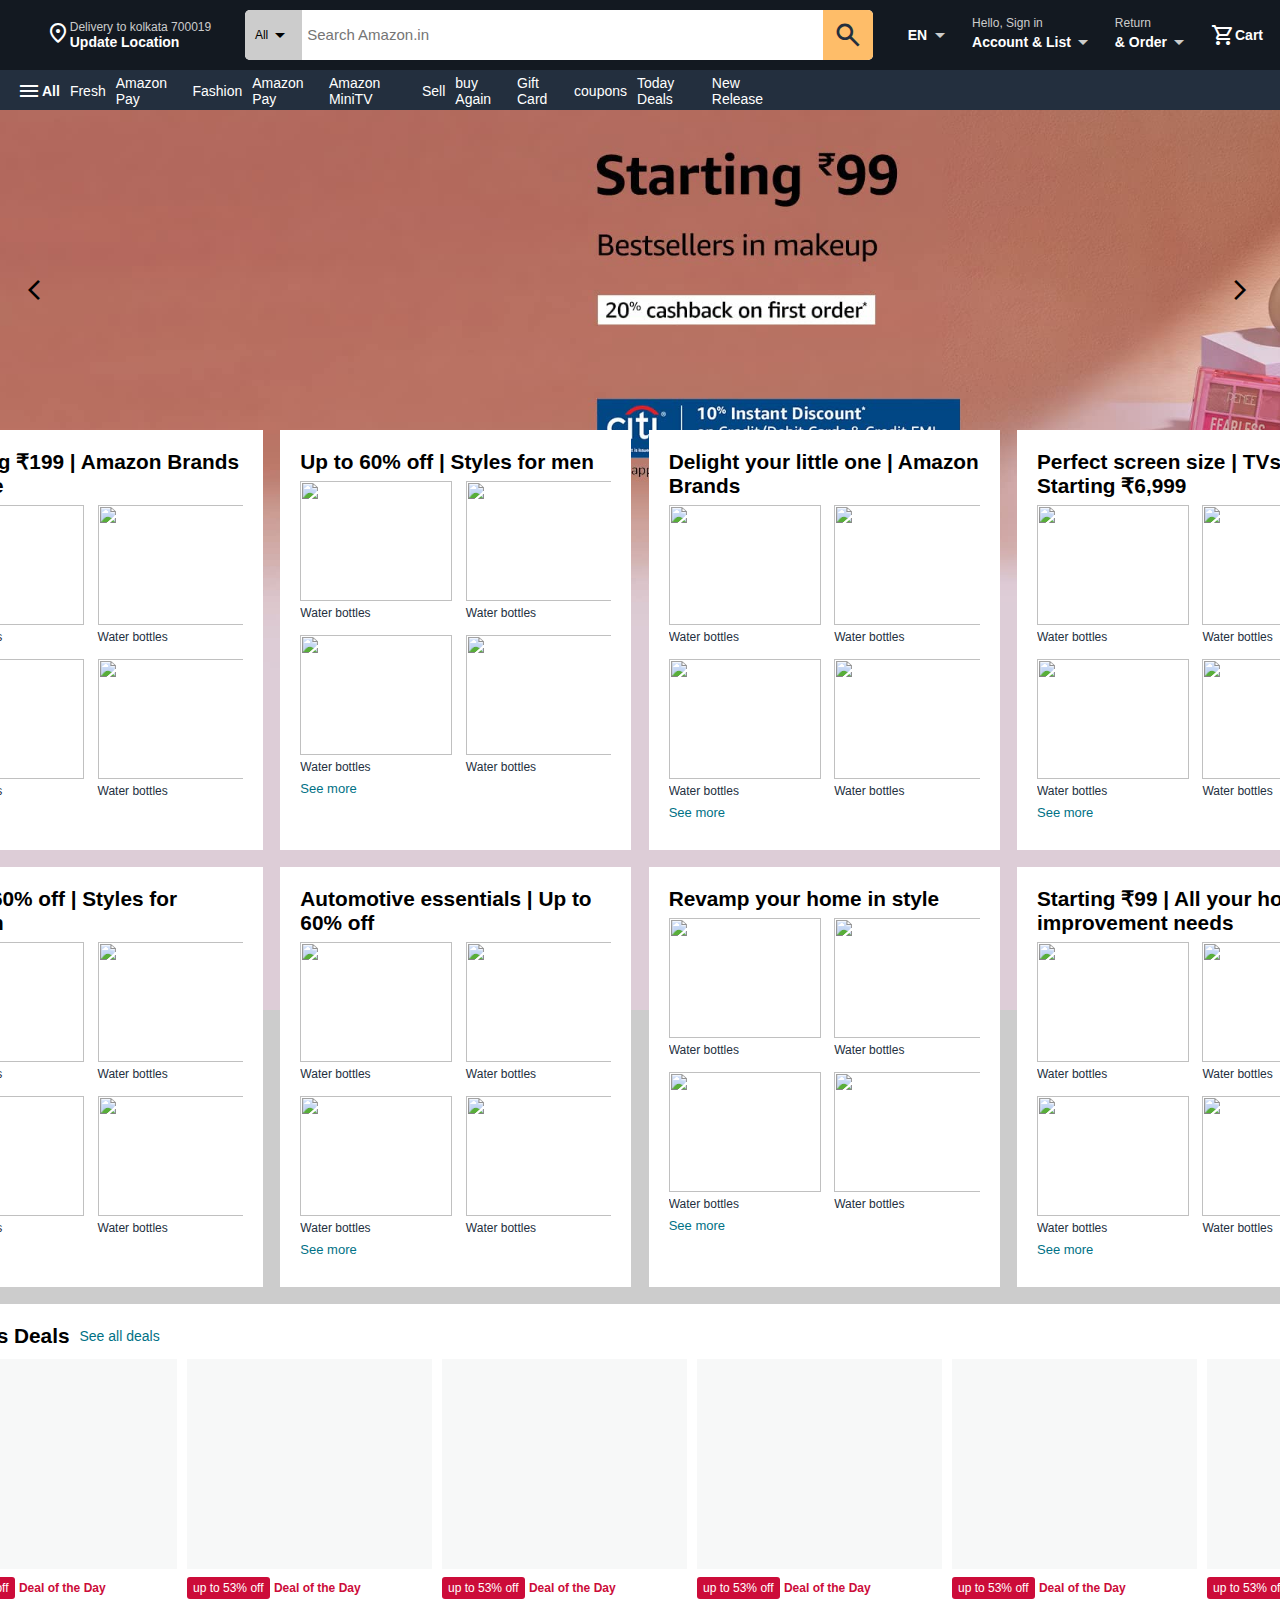
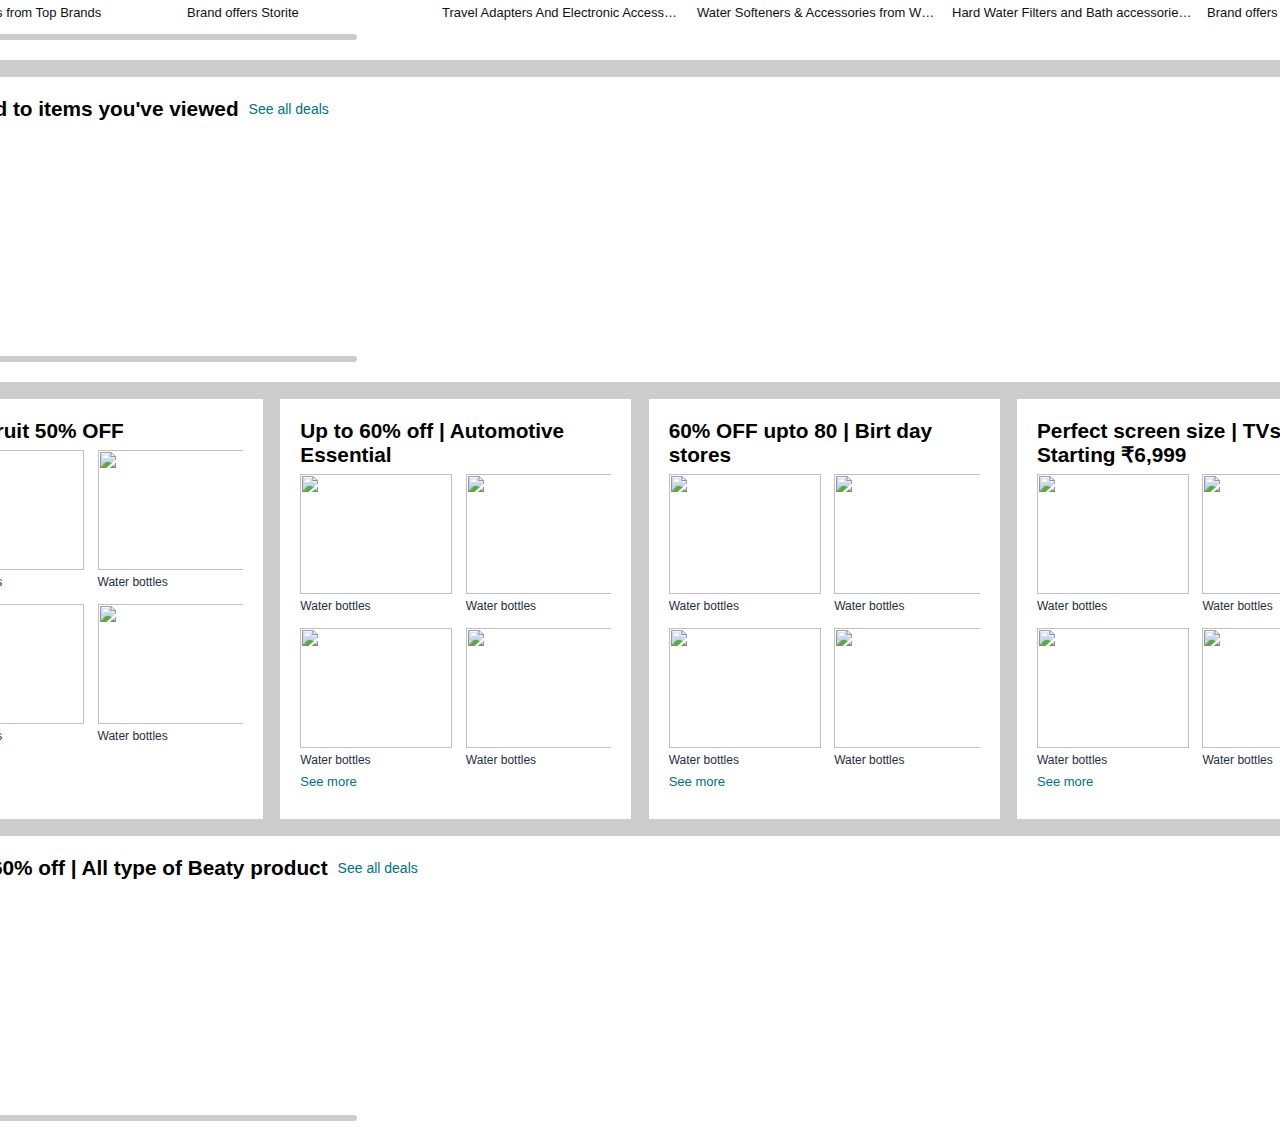
==== index.html @ 260ba20e "Added files via upload" ====
<!DOCTYPE html>
<html lang="en">
<head>
    <meta charset="UTF-8">
    <meta name="viewport" content="width=device-width, initial-scale=1.0">
    <title>Online Shopping site in India: Shop Online for Mobiles, 
        Books, Watches, Shoes and More - Amazon.in</title>
    <link rel="stylesheet" href="style.css">
    <link rel="stylesheet" href="https://fonts.googleapis.com/css2?family=Material+Symbols+Outlined:opsz,wght,FILL,GRAD@24,400,0,0" />

</head>
<body>
    <!-- Header Part of Amazon Website Clone -->
    <header>
        <nav class="nav-up">
            <div class="container flex nav-up-container">
                <div class="nav-logo flex con-box">
                    
                        <img src="Amazon Assests/amazon logo/amazon logo.png" alt="" style="height: 30px;">
                    
                </div>

                <div class="nav-location con-box flex">
                    <div class="icon">
                        <span class="material-symbols-outlined icon">
                            location_on
                        </span>
                    </div>
                    <div class="nav-text">
                        <p class="line1">Delivery to kolkata 700019</p>
                        <p class="line2">Update Location</p>
                    </div>
                </div>

                <div class="nav-fill search-box ">
                    <form action="" class="search-box nav-fill-form flex ">
                        <div class="nav-search-left flex search-box">
                            <p class="line1" style="color: black;">All</p>
                            <span class="material-symbols-outlined arrow-icon" style="color: black;">
                                arrow_drop_down
                            </span>
                        </div>
                        <div class="nav-search-fill">
                            <input type="text" placeholder="Search Amazon.in">
                        </div>
                        <div class="nav-search-right search-box flex">
                            <span class="material-symbols-outlined icon searh-icon">
                                search
                            </span>
                        </div>
                    </form>
                </div>

                <div class="nav-right search-box flex gap-box">
                    <div class="lan-box gap flex con-box">
                        <img src="Amazon Assests/amazon logo/india flag.png" alt="" style="height: 24px;">
                        <a href="#" class="line2">EN</a>
                        <span class="material-symbols-outlined arrow-icon">
                            arrow_drop_down
                        </span>
                    </div>

                    <div class="account-box  con-box">
                        <p class="line1">Hello, Sign in</p>

                        <div class="flex">
                            <p class="line2">Account & List</p>
                        <span class="material-symbols-outlined arrow-icon">
                            arrow_drop_down
                        </span>
                        </div>
                        
                    </div>

                    <div class="return-order-box con-box">
                        <p class="line1">Return</p>
                        <div class="flex">
                            <p class="line2">& Order</p>
                        <span class="material-symbols-outlined arrow-icon">
                            arrow_drop_down
                        </span>
                        </div>
                    </div>

                    <div class="cart-box flex con-box">
                        <span class="material-symbols-outlined icon icon-size">
                            shopping_cart
                        </span>
                        <p class="line2">Cart</p>
                    </div>
                </div>

            </div>
        </nav>

        <nav class="nav-below" id="nav-below">
            <div class="container flex nav-below-container">
                <div class="con-box flex gap">
                    <span class="material-symbols-outlined icon">
                        menu
                    </span>
                    <p class="line2">All</p>
                </div>

                <div class="nav-below-fill flex">
                    <p class="line3 con-box">Fresh</p>
                    <p class="line3 con-box">Amazon Pay</p>
                    <p class="line3 con-box">Fashion</p>
                    <p class="line3 con-box">Amazon Pay</p>
                    <p class="line3 con-box">Amazon MiniTV</p>
                    <p class="line3 con-box">Sell</p>
                    <p class="line3 con-box">buy Again</p>
                    <p class="line3 con-box">Gift Card</p>
                    <p class="line3 con-box">coupons</p>
                    <p class="line3 con-box">Today Deals</p>
                    <p class="line3 con-box">New Release</p>
                </div>

                <div class="nav-below-right flex">
                    <img src="Amazon Assests/amazon logo/NewLaunches_400x39._CB593645585_.jpg" alt="">
                </div>
            </div>

        </nav>
    </header>

    <!-- main content -->
    <main>
        <div class="flexs flex">
            <div class="hero-container container">
                <div class="above-container flex">
                    <div class="arrow-box flex">
                        <span class="material-symbols-outlined">
                            arrow_back_ios
                        </span>
                    </div>
                    <div class="arrow-box flex">
                        <span class="material-symbols-outlined">
                            arrow_forward_ios
                        </span>
                    </div>
                </div>
            </div>
    
            <!-- some product container one -->
            <div class="product-container flex container">


                <!-- grid section one -->
                <div class="grid-section flex">
                    <div class="product-box-container box">
                        <h3 class="box-title">
                            Starting ₹199 | Amazon Brands & more
                        </h3>
                        <div class="productList flex">
                            <div class="product-con">
                                <a href="#">
                                    <div class="product pBox" >
                                        <img class="pBox" src="Amazon Assests/Amazon Brands & More/img1.jpg" alt="">
                                    </div>
                                </a>
                               
                                <p class="product-title">Water bottles</p>
                            </div>
                            <div class="product-con">
                                <div class="product pBox">
                                    <img class="pBox" src="Amazon Assests/Amazon Brands & More/img2.jpg" alt="">
                                </div>
                                <p class="product-title">Water bottles</p>
                            </div>
                            <div class="product-con">
                                <div class="product pBox">
                                    <img class="pBox" src="Amazon Assests/Amazon Brands & More/img3.jpg" alt="">
                                </div>
                                <p class="product-title">Water bottles</p>
                            </div>
                            <div class="product-con">
                                <div class="product pBox">
                                    <img class="pBox" src="Amazon Assests/Amazon Brands & More/img4.jpg" alt="">
                                </div>
                                <p class="product-title">Water bottles</p>
                            </div>
                        </div>
                        <div class="link">
                            <a class="link">See more</a>
                        </div>
                        
                    </div>
    
                    <div class="product-box-container box">
                        <h3 class="box-title">
                            Up to 60% off | Styles for men
                        </h3>
                        <div class="productList flex">
                            <div class="product-con">
                                <div class="product pBox">
                                    <img class="pBox" src="Amazon Assests/style for men/img1.jpg" alt="">
                                </div>
                                <p class="product-title">Water bottles</p>
                            </div>
                            <div class="product-con">
                                <div class="product pBox">
                                    <img class="pBox" src="Amazon Assests/style for men/img2.jpg" alt="">
                                </div>
                                <p class="product-title">Water bottles</p>
                            </div>
                            <div class="product-con">
                                <div class="product pBox">
                                    <img class="pBox" src="Amazon Assests/style for men/img3.jpg" alt="">
                                </div>
                                <p class="product-title">Water bottles</p>
                            </div>
                            <div class="product-con">
                                <div class="product pBox">
                                    <img class="pBox" src="Amazon Assests/style for men/img4.jpg" alt="">
                                </div>
                                <p class="product-title">Water bottles</p>
                            </div>
                        </div>
                        <div class="link">
                            <a class="link">See more</a>
                        </div>
                        
                    </div>
    
                    <div class="product-box-container box">
                        <h3 class="box-title">
                            Delight your little one | Amazon Brands 
                        </h3>
                        <div class="productList flex">
                            <div class="product-con">
                                <div class="product pBox">
                                    <img class="pBox" src="Amazon Assests/baby essentials/PC_QC_186x116_5_CPB01._SY116_CB570992602_.jpg" alt="">
                                </div>
                                <p class="product-title">Water bottles</p>
                            </div>
                            <div class="product-con">
                                <div class="product pBox">
                                    <img class="pBox" src="Amazon Assests/baby essentials/QC_186x116_1._SY116_CB595777477_.jpg" alt="">
                                </div>
                                <p class="product-title">Water bottles</p>
                            </div>
                            <div class="product-con">
                                <div class="product pBox">
                                    <img class="pBox" src="Amazon Assests/baby essentials/QC_PC_186x116_6._SY116_CB585042283_.jpg" alt="">
                                </div>
                                <p class="product-title">Water bottles</p>
                            </div>
                            <div class="product-con">
                                <div class="product pBox">
                                    <img class="pBox" src="Amazon Assests/baby essentials/QC_PC_186x116_7._SY116_CB585040546_.jpg" alt="">
                                </div>
                                <p class="product-title">Water bottles</p>
                            </div>
                        </div>
                        <div class="link">
                            <a class="link">See more</a>
                        </div>
                        
                    </div>
    
                    <div class="product-box-container box">
                        <h3 class="box-title">
                            Perfect screen size | TVs Starting ₹6,999
                        </h3>
                        <div class="productList flex">
                            <div class="product-con">
                                <div class="product pBox">
                                    <img class="pBox" src="Amazon Assests/tv with screen size/img1.jpg" alt="">
                                </div>
                                <p class="product-title">Water bottles</p>
                            </div>
                            <div class="product-con">
                                <div class="product pBox">
                                    <img class="pBox" src="Amazon Assests/tv with screen size/img2.jpg" alt="">
                                </div>
                                <p class="product-title">Water bottles</p>
                            </div>
                            <div class="product-con">
                                <div class="product pBox">
                                    <img class="pBox" src="Amazon Assests/tv with screen size/img3.jpg" alt="">
                                </div>
                                <p class="product-title">Water bottles</p>
                            </div>
                            <div class="product-con">
                                <div class="product pBox">
                                    <img class="pBox" src="Amazon Assests/tv with screen size/img4.jpg" alt="">
                                </div>
                                <p class="product-title">Water bottles</p>
                            </div>
                        </div>
                        <div class="link">
                            <a class="link">See more</a>
                        </div>
                        
                    </div>
    
                    <div class="product-box-container box">
                        <h3 class="box-title">
                            Up to 60% off | Styles for women
                        </h3>
                        <div class="productList flex">
                            <div class="product-con">
                                <div class="product pBox">
                                    <img class="pBox" src="Amazon Assests/style for women/WF1-186-116._SY116_CB636048992_.jpg" alt="">
                                </div>
                                <p class="product-title">Water bottles</p>
                            </div>
                            <div class="product-con">
                                <div class="product pBox">
                                    <img class="pBox" src="Amazon Assests/style for women/WF2-186-116._SY116_CB636048992_.jpg" alt="">
                                </div>
                                <p class="product-title">Water bottles</p>
                            </div>
                            <div class="product-con">
                                <div class="product pBox">
                                    <img class="pBox" src="Amazon Assests/style for women/WF3-186-116._SY116_CB636048992_.jpg" alt="">
                                </div>
                                <p class="product-title">Water bottles</p>
                            </div>
                            <div class="product-con">
                                <div class="product pBox">
                                    <img class="pBox" src="Amazon Assests/style for women/WF4-186-116._SY116_CB636048992_.jpg" alt="">
                                </div>
                                <p class="product-title">Water bottles</p>
                            </div>
                        </div>
                        <div class="link">
                            <a class="link">See more</a>
                        </div>
                        
                    </div>
    
                    <div class="product-box-container box">
                        <h3 class="box-title">
                            Automotive essentials | Up to 60% off
                        </h3>
                        <div class="productList flex">
                            <div class="product-con">
                                <div class="product pBox">
                                    <img class="pBox" src="Amazon Assests/automotive essential/Glasscare1X._SY116_CB410830553_.jpg" alt="">
                                </div>
                                <p class="product-title">Water bottles</p>
                            </div>
                            <div class="product-con">
                                <div class="product pBox">
                                    <img class="pBox" src="Amazon Assests/automotive essential/Rim_tyrecare1x._SY116_CB410830552_.jpg" alt="">
                                </div>
                                <p class="product-title">Water bottles</p>
                            </div>
                            <div class="product-con">
                                <div class="product pBox">
                                    <img class="pBox" src="Amazon Assests/automotive essential/Vaccum1x._SY116_CB410830552_.jpg" alt="">
                                </div>
                                <p class="product-title">Water bottles</p>
                            </div>
                            <div class="product-con">
                                <div class="product pBox">
                                    <img class="pBox" src="Amazon Assests/automotive essential/Vega_helmet_186x116._SY116_CB405090404_.jpg" alt="">
                                </div>
                                <p class="product-title">Water bottles</p>
                            </div>
                        </div>
                        <div class="link">
                            <a class="link">See more</a>
                        </div>
                        
                    </div>
    
    
                    <div class="product-box-container box">
                        <h3 class="box-title">
                            Revamp your home in style
                        </h3>
                        <div class="productList flex">
                            <div class="product-con">
                                <div class="product pBox">
                                    <img class="pBox" src="Amazon Assests/home in style/186x116_Home_decor_1._SY116_CB584596691_.jpg" alt="">
                                </div>
                                <p class="product-title">Water bottles</p>
                            </div>
                            <div class="product-con">
                                <div class="product pBox">
                                    <img class="pBox" src="Amazon Assests/home in style/186x116_Home_furnishings_2._SY116_CB584596691_.jpg" alt="">
                                </div>
                                <p class="product-title">Water bottles</p>
                            </div>
                            <div class="product-con">
                                <div class="product pBox">
                                    <img class="pBox" src="Amazon Assests/home in style/186x116_Home_lighting_2._SY116_CB584596691_.jpg" alt="">
                                </div>
                                <p class="product-title">Water bottles</p>
                            </div>
                            <div class="product-con">
                                <div class="product pBox">
                                    <img class="pBox" src="Amazon Assests/home in style/186x116_Home_storage_1._SY116_CB584596691_.jpg" alt="">
                                </div>
                                <p class="product-title">Water bottles</p>
                            </div>
                        </div>
                        <div class="link">
                            <a class="link">See more</a>
                        </div>
                        
                    </div>
    
                    <div class="product-box-container box">
                        <h3 class="box-title">
                            Starting ₹99 | All your home improvement needs
                        </h3>
                        <div class="productList flex">
                            <div class="product-con">
                                <div class="product pBox">
                                    <img class="pBox" src="Amazon Assests/home decore/51CB73g2k7L._AC_SY200_.jpg" alt="">
                                </div>
                                <p class="product-title">Water bottles</p>
                            </div>
                            <div class="product-con">
                                <div class="product pBox">
                                    <img class="pBox" src="Amazon Assests/home decore/91WGBeTL4rL._AC_SY200_.jpg" alt="">
                                </div>
                                <p class="product-title">Water bottles</p>
                            </div>
                            <div class="product-con">
                                <div class="product pBox">
                                    <img class="pBox" src="Amazon Assests/home decore/91lhbajY+EL._AC_SY200_.jpg" alt="">
                                </div>
                                <p class="product-title">Water bottles</p>
                            </div>
                            <div class="product-con">
                                <div class="product pBox">
                                    <img class="pBox" src="Amazon Assests/home decore/91A3VQxszFL._AC_SY200_.jpg" alt="">
                                </div>
                                <p class="product-title">Water bottles</p>
                            </div>
                        </div>
                        <div class="link">
                            <a class="link">See more</a>
                        </div>
                        
                    </div>
                </div>
    
                <!-- row special section one-->
                <div class="row-special-section">
                    <div class="row-container " id="row-container">
                        <div class="rc-above flex">
                            <h3>Today's Deals</h3>
                            <div class="link flex">
                                <a class="link link-deals">See all deals</a>
                            </div>
                        </div>
                        <div class="rc-middle">
                         <div class="row-product-container flex">
                            <div class="arrow-btn ab-left flex">
                                <span class="material-symbols-outlined">
                                    arrow_back_ios
                                    </span>  
                            </div>
                            <div class="arrow-btn ab-right flex">
                                <span class="material-symbols-outlined">
                                    arrow_forward_ios
                                    </span>
                            </div>

                            <div class="a-list-item">
                                <a href="" class="a-link-normal">
                                    <div class="r-product-container flex">
                                        <img src="Amazon Assests/today deals/image1.jpg" alt="" class="rImg">
                                    </div>
                                    <div class="offer-container">
                                        <div class="offer-btn">
                                           <span class="offer-btn-text text1">up to 53% off</span> 
                                           <span class="text2">Deal of the Day</span>
                                        </div>
                                        <div class="text3">
                                            <p>Brand offers from Top Brands</p>
                                        </div>
                                    </div>
                                </a>
                            </div>
                            <div class="a-list-item">
                                <a href="" class="a-link-normal">
                                    <div class="r-product-container flex">
                                        <img src="Amazon Assests/today deals/image2.jpg" alt="" class="rImg">
                                    </div>
                                    <div class="offer-container">
                                        <div class="offer-btn">
                                           <span class="offer-btn-text text1">up to 53% off</span> 
                                           <span class="text2">Deal of the Day</span>
                                        </div>
                                        <div class="text3">
                                            <p>Brand offers Storite</p>
                                        </div>
                                    </div>
                                </a>
                            </div>
                            <div class="a-list-item">
                                <a href="" class="a-link-normal">
                                    <div class="r-product-container flex">
                                        <img src="Amazon Assests/today deals/31-TqE7SqjL._AC_SY200_.jpg" alt="" class="rImg">
                                    </div>
                                    <div class="offer-container">
                                        <div class="offer-btn">
                                           <span class="offer-btn-text text1">up to 53% off</span> 
                                           <span class="text2">Deal of the Day</span>
                                        </div>
                                        <div class="text3">
                                            <p>Travel Adapters And Electronic Access…</p>
                                        </div>
                                    </div>
                                </a>
                            </div>
                            <div class="a-list-item">
                                <a href="" class="a-link-normal">
                                    <div class="r-product-container flex">
                                        <img src="Amazon Assests/today deals/31BFEQMnpIL._AC_SY200_.jpg" alt="" class="rImg">
                                    </div>
                                    <div class="offer-container">
                                        <div class="offer-btn">
                                           <span class="offer-btn-text text1">up to 53% off</span> 
                                           <span class="text2">Deal of the Day</span>
                                        </div>
                                        <div class="text3">
                                            <p>Water Softeners &amp; Accessories from W…</p>
                                        </div>
                                    </div>
                                </a>
                            </div>
                            <div class="a-list-item">
                                <a href="" class="a-link-normal">
                                    <div class="r-product-container flex">
                                        <img src="Amazon Assests/today deals/31gAA759UCL._AC_SY200_.jpg" alt="" class="rImg">
                                    </div>
                                    <div class="offer-container">
                                        <div class="offer-btn">
                                           <span class="offer-btn-text text1">up to 53% off</span> 
                                           <span class="text2">Deal of the Day</span>
                                        </div>
                                        <div class="text3">
                                            <p>Hard Water Filters and Bath accessorie…</p>
                                        </div>
                                    </div>
                                </a>
                            </div>
                            <div class="a-list-item">
                                <a href="" class="a-link-normal">
                                    <div class="r-product-container flex">
                                        <img src="Amazon Assests/today deals/41bSG-H9TpS._AC_SY200_.jpg" alt="" class="rImg">
                                    </div>
                                    <div class="offer-container">
                                        <div class="offer-btn">
                                           <span class="offer-btn-text text1">up to 53% off</span> 
                                           <span class="text2">Deal of the Day</span>
                                        </div>
                                        <div class="text3">
                                            <p>Brand offers from Top Brands</p>
                                        </div>
                                    </div>
                                </a>
                            </div>
                         </div>   
                        </div>
                        <div class="rc-below">
                            <div class="feed-scrollbar">
                                <div class="feed-scrollbar-track">

                                </div>
                            </div>
    
                        </div>
                    </div>
                </div>
                <!-- row special section two -->
                <div class="row-special-section">
                    <div class="row-container " id="row-container">
                        <div class="rc-above flex">
                            <h3>Related to items you've viewed</h3>
                            <div class="link flex">
                                <a class="link link-deals">See all deals</a>
                            </div>
                        </div>
                        <div class="rc-middle">
                         <div class="row-product-container flex">
                            <div class="arrow-btn ab-left flex">
                                <span class="material-symbols-outlined">
                                    arrow_back_ios
                                    </span>  
                            </div>
                            <div class="arrow-btn ab-right flex">
                                <span class="material-symbols-outlined">
                                    arrow_forward_ios
                                    </span>
                            </div>

                            <div class="a-list-item">
                                <a href="" class="a-link-normal">
                                    <div class="r-product-container arp-container arp-container flex">
                                        <img src="Amazon Assests/recently visit/611mRs-imxL._AC_SY200_.jpg" alt="" class="sImg">
                                    </div>
                                </a>
                            </div>
                            <div class="a-list-item">
                                <a href="" class="a-link-normal">
                                    <div class="r-product-container  arp-container flex">
                                        <img src="Amazon Assests/recently visit/61vtLhO6fDL._AC_SY200_.jpg" alt="" class="sImg">
                                    </div>
            
                                </a>
                            </div>
                            <div class="a-list-item">
                                <a href="" class="a-link-normal">
                                    <div class="r-product-container  arp-container flex">
                                        <img src="Amazon Assests/recently visit/71nvkHnPpZL._AC_SY200_.jpg" alt="" class="sImg">
                                    </div>
                                </a>
                            </div>
                            <div class="a-list-item">
                                <a href="" class="a-link-normal">
                                    <div class="r-product-container arp-container  flex">
                                        <img src="Amazon Assests/recently visit/71xb2xkN5qL._AC_SY200_.jpg" alt="" class="sImg">
                                    </div>
                                </a>
                            </div>
                            <div class="a-list-item">
                                <a href="" class="a-link-normal">
                                    <div class="r-product-container arp-container flex">
                                        <img src="Amazon Assests/recently visit/61QRgOgBx0L._AC_SY200_.jpg" alt="" class="sImg">
                                    </div>
                                </a>
                            </div>
                            <div class="a-list-item">
                                <a href="" class="a-link-normal">
                                    <div class="r-product-container  arp-container flex">
                                        <img src="Amazon Assests/recently visit/61vtLhO6fDL._AC_SY200_.jpg" alt="" class="sImg">
                                    </div>
                                </a>
                            </div>
                            <div class="a-list-item">
                                <a href="" class="a-link-normal">
                                    <div class="r-product-container  arp-container flex">
                                        <img src="Amazon Assests/recently visit/717Qo4MH97L._AC_SY200_.jpg" alt="" class="sImg">
                                    </div>
                                </a>
                            </div>
                            <div class="a-list-item">
                                <a href="" class="a-link-normal">
                                    <div class="r-product-container  arp-container flex">
                                        <img src="Amazon Assests/recently visit/71nvkHnPpZL._AC_SY200_.jpg" alt="" class="sImg">
                                    </div>
                                </a>
                            </div>
                            <div class="a-list-item">
                                <a href="" class="a-link-normal">
                                    <div class="r-product-container  arp-container flex">
                                        <img src="Amazon Assests/recently visit/71xb2xkN5qL._AC_SY200_.jpg" alt="" class="sImg">
                                    </div>
                                </a>
                            </div>
                         </div>   
                        </div>
                        <div class="rc-below">
                            <div class="feed-scrollbar">
                                <div class="feed-scrollbar-track">

                                </div>
                            </div>
    
                        </div>
                    </div>
                </div>

                <!-- grid section two -->
                <div class="grid-section flex">
                    <div class="product-box-container box">
                        <h3 class="box-title">
                            Best Fruit 50% OFF
                        </h3>
                        <div class="productList flex">
                            <div class="product-con">
                                <a href="#">
                                    <div class="product pBox" >
                                        <img class="pBox" src="Amazon Assests/fruits and vegitable/AllSubcat_RC_PC1x_01._SY116_CB577189083_.jpg" alt="">
                                    </div>
                                </a>
                               
                                <p class="product-title">Water bottles</p>
                            </div>
                            <div class="product-con">
                                <div class="product pBox">
                                    <img class="pBox" src="Amazon Assests/fruits and vegitable/AllSubcat_RC_PC1x_02._SY116_CB577189083_.jpg" alt="">
                                </div>
                                <p class="product-title">Water bottles</p>
                            </div>
                            <div class="product-con">
                                <div class="product pBox">
                                    <img class="pBox" src="Amazon Assests/fruits and vegitable/AllSubcat_RC_PC1x_03._SY116_CB577189083_.jpg" alt="">
                                </div>
                                <p class="product-title">Water bottles</p>
                            </div>
                            <div class="product-con">
                                <div class="product pBox">
                                    <img class="pBox" src="Amazon Assests/fruits and vegitable/AllSubcat_RC_PC1x_04._SY116_CB577189083_.jpg" alt="">
                                </div>
                                <p class="product-title">Water bottles</p>
                            </div>
                        </div>
                        <div class="link">
                            <a class="link">See more</a>
                        </div>
                        
                    </div>
                    <div class="product-box-container box">
                        <h3 class="box-title">
                            Up to 60% off | Automotive Essential
                        </h3>
                        <div class="productList flex">
                            <div class="product-con">
                                <div class="product pBox">
                                    <img class="pBox" src="Amazon Assests/automotive essential/Vaccum1x._SY116_CB410830552_.jpg" alt="">
                                </div>
                                <p class="product-title">Water bottles</p>
                            </div>
                            <div class="product-con">
                                <div class="product pBox">
                                    <img class="pBox" src="Amazon Assests/automotive essential/Glasscare1X._SY116_CB410830553_.jpg" alt="">
                                </div>
                                <p class="product-title">Water bottles</p>
                            </div>
                            <div class="product-con">
                                <div class="product pBox">
                                    <img class="pBox" src="Amazon Assests/automotive essential/Rim_tyrecare1x._SY116_CB410830552_.jpg" alt="">
                                </div>
                                <p class="product-title">Water bottles</p>
                            </div>
                            <div class="product-con">
                                <div class="product pBox">
                                    <img class="pBox" src="Amazon Assests/automotive essential/Vega_helmet_186x116._SY116_CB405090404_.jpg" alt="">
                                </div>
                                <p class="product-title">Water bottles</p>
                            </div>
                        </div>
                        <div class="link">
                            <a class="link">See more</a>
                        </div>
                        
                    </div>
                    <div class="product-box-container box">
                        <h3 class="box-title">
                            60% OFF upto 80 | Birt day stores 
                        </h3>
                        <div class="productList flex">
                            <div class="product-con">
                                <div class="product pBox">
                                    <img class="pBox" src="Amazon Assests/birth day stores/gift1.jpg" alt="">
                                </div>
                                <p class="product-title">Water bottles</p>
                            </div>
                            <div class="product-con">
                                <div class="product pBox">
                                    <img class="pBox" src="Amazon Assests/birth day stores/gift2.jpg" alt="">
                                </div>
                                <p class="product-title">Water bottles</p>
                            </div>
                            <div class="product-con">
                                <div class="product pBox">
                                    <img class="pBox" src="Amazon Assests/birth day stores/gift3.jpg" alt="">
                                </div>
                                <p class="product-title">Water bottles</p>
                            </div>
                            <div class="product-con">
                                <div class="product pBox">
                                    <img class="pBox" src="Amazon Assests/birth day stores/gift4.jpg" alt="">
                                </div>
                                <p class="product-title">Water bottles</p>
                            </div>
                        </div>
                        <div class="link">
                            <a class="link">See more</a>
                        </div>
                        
                    </div>
                    <div class="product-box-container box">
                        <h3 class="box-title">
                            Perfect screen size | TVs Starting ₹6,999
                        </h3>
                        <div class="productList flex">
                            <div class="product-con">
                                <div class="product pBox">
                                    <img class="pBox" src="Amazon Assests/tv with screen size/img1.jpg" alt="">
                                </div>
                                <p class="product-title">Water bottles</p>
                            </div>
                            <div class="product-con">
                                <div class="product pBox">
                                    <img class="pBox" src="Amazon Assests/tv with screen size/img2.jpg" alt="">
                                </div>
                                <p class="product-title">Water bottles</p>
                            </div>
                            <div class="product-con">
                                <div class="product pBox">
                                    <img class="pBox" src="Amazon Assests/tv with screen size/img3.jpg" alt="">
                                </div>
                                <p class="product-title">Water bottles</p>
                            </div>
                            <div class="product-con">
                                <div class="product pBox">
                                    <img class="pBox" src="Amazon Assests/tv with screen size/img4.jpg" alt="">
                                </div>
                                <p class="product-title">Water bottles</p>
                            </div>
                        </div>
                        <div class="link">
                            <a class="link">See more</a>
                        </div>                      
                    </div>
                </div>

                <!-- row special section three -->
                <div class="row-special-section">
                    <div class="row-container " id="row-container">
                        <div class="rc-above flex">
                            <h3>Up to 60% off | All type of Beaty product</h3>
                            <div class="link flex">
                                <a class="link link-deals">See all deals</a>
                            </div>
                        </div>
                        <div class="rc-middle">
                         <div class="row-product-container flex">
                            <div class="arrow-btn ab-left flex">
                                <span class="material-symbols-outlined">
                                    arrow_back_ios
                                    </span>  
                            </div>
                            <div class="arrow-btn ab-right flex">
                                <span class="material-symbols-outlined">
                                    arrow_forward_ios
                                    </span>
                            </div>

                            <div class="a-list-item">
                                <a href="" class="a-link-normal">
                                    <div class="r-product-container arp-container arp-container flex">
                                        <img src="Amazon Assests/home decore/51CB73g2k7L._AC_SY200_.jpg" alt="" class="sImg">
                                    </div>
                                </a>
                            </div>
                            <div class="a-list-item">
                                <a href="" class="a-link-normal">
                                    <div class="r-product-container  arp-container flex">
                                        <img src="Amazon Assests/home decore/91WGBeTL4rL._AC_SY200_.jpg" alt="" class="sImg">
                                    </div>
            
                                </a>
                            </div>
                            <div class="a-list-item">
                                <a href="" class="a-link-normal">
                                    <div class="r-product-container  arp-container flex">
                                        <img src="Amazon Assests/home decore/51jlWU5Vl7L._AC_SY200_.jpg" alt="" class="sImg">
                                    </div>
                                </a>
                            </div>
                            <div class="a-list-item">
                                <a href="" class="a-link-normal">
                                    <div class="r-product-container arp-container  flex">
                                        <img src="Amazon Assests/home decore/61UvCUaMs2L._AC_SY200_.jpg" alt="" class="sImg">
                                    </div>
                                </a>
                            </div>
                            <div class="a-list-item">
                                <a href="" class="a-link-normal">
                                    <div class="r-product-container arp-container flex">
                                        <img src="Amazon Assests/home decore/618WOW7PrML._AC_SY200_.jpg" alt="" class="sImg">
                                    </div>
                                </a>
                            </div>
                            <div class="a-list-item">
                                <a href="" class="a-link-normal">
                                    <div class="r-product-container  arp-container flex">
                                        <img src="Amazon Assests/home decore/71vciw3GphL._AC_SY200_.jpg" alt="" class="sImg">
                                    </div>
                                </a>
                            </div>
                            <div class="a-list-item">
                                <a href="" class="a-link-normal">
                                    <div class="r-product-container  arp-container flex">
                                        <img src="Amazon Assests/home decore/91aeScoZyvL._AC_SY200_.jpg" alt="" class="sImg">
                                    </div>
                                </a>
                            </div>
                         </div>   
                        </div>
                        <div class="rc-below">
                            <div class="feed-scrollbar">
                                <div class="feed-scrollbar-track">

                                </div>
                            </div>
    
                        </div>
                    </div>
                </div>  
            </div>
        </div>
    </main>
    <script src="index.js"></script>
</body>
</html>
---- style.css ----
*{
    margin: 0;
    padding: 0;
    box-sizing: border-box;
}

:root{
    --accent-color:#131921;
    --accent-light-color:#232f3e;
    --primary-text-color:#000;
    --secondary-text-color:#fff;
    --secondary-text-dark-color:#cccccc;
    --search-btn-bg:#febd69;
    --inline-padding:0 12px 0 12px;
    --common-padding:15px;
    --link-color:#007185;
}

body{
    font-family: Arial, sans-serif;
    background-color: var(--secondary-text-dark-color);
    scroll-behavior: smooth;
}

h1{
    font-size: 3rem;
}
h2{
    font-size: 2rem;
}
h3{
    font-size: 1.3rem;
}
a{
    text-decoration: none;
}

/* p{
    font-size: 1rem;
} */

/* utility classes */
.container{
    max-width: 1480px;
    margin-inline: auto;
    padding: var(--inline-padding);
}

.flex{
    display: flex;
    align-items: center;
}

.nav-height{
    height: 60px;
    width: auto;
}

.con-box{
    height: auto;
    width: auto;
    padding: 5px;
}
.con-box:hover{
    border: 1px solid var(--secondary-text-color);
}
.hover:hover{
    border: 2px solid var(--search-btn-bg);
    transition: .3 ease-in;
}
.search-box{
    height: 50px;
}
.icon{
    color: var(--secondary-text-color);
}
.icon-size{
    font-size: 100px;
}
.arrow-icon{
    color: var(--secondary-text-dark-color);
}
.line1{
    color: var(--secondary-text-dark-color);
    font-size: 12px;
}
.line2{
    font-size: 14px;
    color: var(--secondary-text-color);
    font-weight: 700;
}
.line3{
    font-size: 14px;
    color: var(--secondary-text-color);
    font-weight: 500;
}
.gap{
    gap: 1px;
}
.gap-box{
    gap: 10px;
}
.arrow-box{
    height: 295px;
    width: 80px;
    justify-content: center;
}
.arrow-box:hover{
    border: 2px solid var(--accent-color);
}
.box{
    height: 420px;
    width: calc(25% - 13px);
    background-color: var(--secondary-text-color);
    padding: 20px;
}
.pBox{
    height: 120px;
    width: 152px;
    cursor: pointer;
}
.link {
    font-size: 13px;
    color: var(--link-color);
    justify-content: center;
    align-items: center;
}
.link:hover{
    text-decoration:underline;
    cursor: pointer;
}
.link-deals{
    font-size: 14px;
}
.rImg{
    max-height: 167px;
    max-width: 200px;
    margin: auto;
    background-color: #ff0000;
    mix-blend-mode:darken;
}
/* header css*/

    .nav-up{
        background-color: var(--accent-color);
    }

    .nav-up .nav-up-container{
        justify-content: space-between;
    }

    .nav-up .nav-up-container .nav-fill  {
        width: 50%;
        margin: 10px 10px 10px 10px;
        border-radius: 5px;
    }
    .nav-up .nav-up-container .nav-fill  .nav-fill-form {
        width: 100%;
        background-color: white;
        justify-content: space-between;
        border-radius: 5px 5px 5px 5px;
    }
    .nav-search-left{
        padding: 10px;
        justify-content: center;
        background-color: var(--secondary-text-dark-color);
        border-radius: 5px 0 0 5px;
    }
    .nav-search-fill{
        width: 100%;
        background-color: var(--secondary-text-color);
    }
    .nav-search-fill input{
        width: 100%;
        background-color: var(--secondary-text-color);
        border: none;
        outline: none;
        padding: 0 5px 0 5px;
        font-size: 15px;
    }
    .nav-search-right{
        padding: 10px;
        justify-content: center;
        background-color: var(--search-btn-bg);
        border-radius: 0 5px 5px 0;
    }

    .nav-search-right .searh-icon{
        color: var(--accent-light-color);
        font-size: 30px;
        font-weight: 500;
    }

    #nav-below{
        height: 40px;
        background-color: var(--accent-light-color);
    }

    .nav-below .nav-below-container .nav-below-fill{
        justify-content: space-evenly;
        width: 60%;
        cursor: pointer;
    }

    .nav-below .nav-below-container .nav-below-right{
        width: 40%;
        justify-content: flex-end;
    }



/* main content section */

.flexs{
    position: relative;
    flex-direction: column;
}

.flexs .hero-container{
    background-image: url(banner-image/img3.jpg);
    height: 100vh;
    width: 100%;
    background-size: cover;
    background-repeat: no-repeat;
    position: relative;
}
.flexs .hero-container .above-container{
    height: 40vh;
    width: 100%;
    position: absolute;
    top: 0;
    left: 0;
    justify-content: space-between;
}


/* grid section */
.flexs .product-container {
    flex-direction: column;
    position: absolute;
    gap: 17px;
    top: 320px;
}

.flexs .product-container .grid-section{
    justify-content: space-between;
    flex-wrap: wrap;
    gap: 17px;
}



.flexs .product-container .grid-section 
.product-box-container .productList{
    flex-wrap: wrap;
    justify-content: space-between;
    gap: 15px;
    overflow: hidden;
    margin: 7px 0 7px 0;
}
.flexs .product-container .grid-section 
.product-box-container .productList 
.product-con{
    width: calc(50% - 10px);
}
.flexs .product-container .grid-section 
.product-box-container .productList 
.product-con .product-title{
    padding: 5px 0 0 0;
    color: var(--accent-light-color);
    font-size: 12px;
}

/* row special section */
.row-special-section{
    height: auto;
    width: 100%;
    padding: 20px;
    background-color: var(--secondary-text-color);
}


.row-special-section .row-container .rc-above{
    gap: 10px;
}


.a-list-item .a-link-normal{
    max-width: 160px;
}

.r-product-container {
    height: 210px;
    width: 245px;
    background-color: #f7f8f8;
    align-items: center;
    justify-content: center;
}

.rc-middle{
    margin-top: 11px;
}

.rc-middle .row-product-container{
    gap: 10px;
    overflow: hidden;
    position: relative;
    flex-direction: row;
    
}

.rc-middle .row-product-container .arrow-btn{
    background-color: var(--secondary-text-color);
    position: absolute;
    height: 100px;
    width: 45px;
    justify-content: center;
    box-shadow: 5px 0px 20px 0px rgba(0,0,0,0.1);
    z-index: 1;
}
.ab-left{
    left: 0;
    border-radius: 0 4px 4px 0;
}
.ab-right{
    right: 0;
    z-index: 1;
    border-radius: 4px 0 0 4px;
}

.offer-container{
    gap: 4px;
    padding-top: 9px;
    flex-direction: column;
    
}
.offer-btn-text{
    background-color: #cc0c39;
    color: #fff;
    padding: 4px 6px;
    font-size: 12px;
    font-weight: 400;
    border-radius: 3px;
}
.text2{
    font-size: 12px;
    font-weight: 700;
    color: #cc0c39;
}
.text3{
    font-size: 13px;
    padding-top: 9px;
    color: #0f1111;
}

.rc-below .feed-scrollbar{
    height: 6px;
    margin-top: 14px;
    position: relative;
}
.rc-below .feed-scrollbar .feed-scrollbar-track{
    background-color: #ccc;
    height: 6px;
    width: 30%;
    border-radius: 15px;
    position: absolute;
}

/* another special row section */
.arp-container{
    overflow: hidden;
    position: relative;
    background-color: transparent;
    gap: 0;
    width: auto;
    margin: auto;
    flex-wrap: wrap;
}
.sImg{
    justify-content: left;
    width: auto;
    height: auto;
    max-width: 270px;
    max-height: 200px;
}
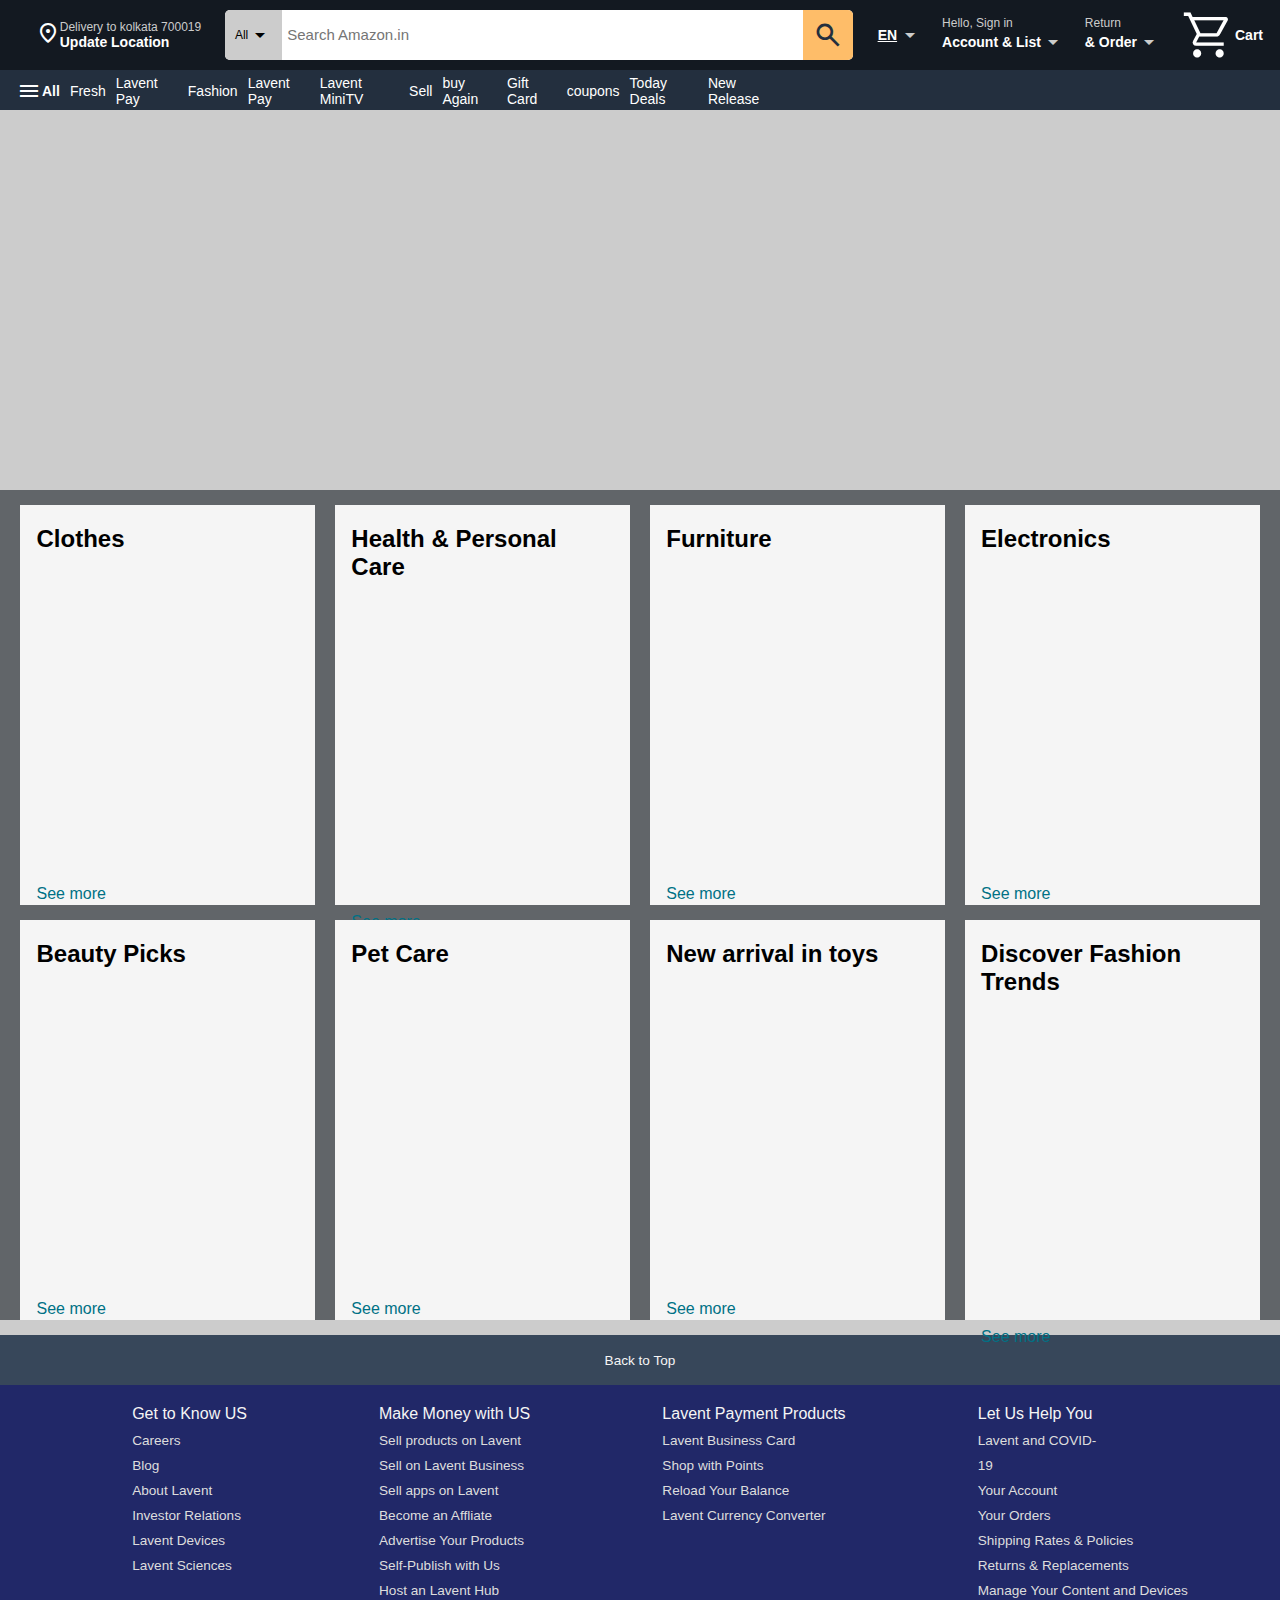
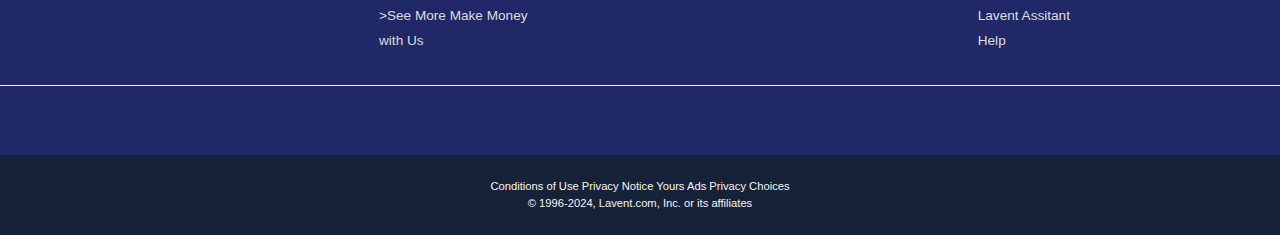
==== commit 0346d635: "Files added" ====
--- a/index.html
+++ b/index.html
@@ -1,908 +1,329 @@
-<!DOCTYPE html>
-<html lang="en">
-<head>
-    <meta charset="UTF-8">
-    <meta name="viewport" content="width=device-width, initial-scale=1.0">
-    <title>Online Shopping site in India: Shop Online for Mobiles, 
-        Books, Watches, Shoes and More - Amazon.in</title>
-    <link rel="stylesheet" href="style.css">
-    <link rel="stylesheet" href="https://fonts.googleapis.com/css2?family=Material+Symbols+Outlined:opsz,wght,FILL,GRAD@24,400,0,0" />
-
-</head>
-<body>
-    <!-- Header Part of Amazon Website Clone -->
-    <header>
-        <nav class="nav-up">
-            <div class="container flex nav-up-container">
-                <div class="nav-logo flex con-box">
-                    
-                        <img src="Amazon Assests/amazon logo/amazon logo.png" alt="" style="height: 30px;">
-                    
-                </div>
-
-                <div class="nav-location con-box flex">
-                    <div class="icon">
-                        <span class="material-symbols-outlined icon">
-                            location_on
-                        </span>
-                    </div>
-                    <div class="nav-text">
-                        <p class="line1">Delivery to kolkata 700019</p>
-                        <p class="line2">Update Location</p>
-                    </div>
-                </div>
-
-                <div class="nav-fill search-box ">
-                    <form action="" class="search-box nav-fill-form flex ">
-                        <div class="nav-search-left flex search-box">
-                            <p class="line1" style="color: black;">All</p>
-                            <span class="material-symbols-outlined arrow-icon" style="color: black;">
-                                arrow_drop_down
-                            </span>
-                        </div>
-                        <div class="nav-search-fill">
-                            <input type="text" placeholder="Search Amazon.in">
-                        </div>
-                        <div class="nav-search-right search-box flex">
-                            <span class="material-symbols-outlined icon searh-icon">
-                                search
-                            </span>
-                        </div>
-                    </form>
-                </div>
-
-                <div class="nav-right search-box flex gap-box">
-                    <div class="lan-box gap flex con-box">
-                        <img src="Amazon Assests/amazon logo/india flag.png" alt="" style="height: 24px;">
-                        <a href="#" class="line2">EN</a>
-                        <span class="material-symbols-outlined arrow-icon">
-                            arrow_drop_down
-                        </span>
-                    </div>
-
-                    <div class="account-box  con-box">
-                        <p class="line1">Hello, Sign in</p>
-
-                        <div class="flex">
-                            <p class="line2">Account & List</p>
-                        <span class="material-symbols-outlined arrow-icon">
-                            arrow_drop_down
-                        </span>
-                        </div>
-                        
-                    </div>
-
-                    <div class="return-order-box con-box">
-                        <p class="line1">Return</p>
-                        <div class="flex">
-                            <p class="line2">& Order</p>
-                        <span class="material-symbols-outlined arrow-icon">
-                            arrow_drop_down
-                        </span>
-                        </div>
-                    </div>
-
-                    <div class="cart-box flex con-box">
-                        <span class="material-symbols-outlined icon icon-size">
-                            shopping_cart
-                        </span>
-                        <p class="line2">Cart</p>
-                    </div>
-                </div>
-
-            </div>
-        </nav>
-
-        <nav class="nav-below" id="nav-below">
-            <div class="container flex nav-below-container">
-                <div class="con-box flex gap">
-                    <span class="material-symbols-outlined icon">
-                        menu
-                    </span>
-                    <p class="line2">All</p>
-                </div>
-
-                <div class="nav-below-fill flex">
-                    <p class="line3 con-box">Fresh</p>
-                    <p class="line3 con-box">Amazon Pay</p>
-                    <p class="line3 con-box">Fashion</p>
-                    <p class="line3 con-box">Amazon Pay</p>
-                    <p class="line3 con-box">Amazon MiniTV</p>
-                    <p class="line3 con-box">Sell</p>
-                    <p class="line3 con-box">buy Again</p>
-                    <p class="line3 con-box">Gift Card</p>
-                    <p class="line3 con-box">coupons</p>
-                    <p class="line3 con-box">Today Deals</p>
-                    <p class="line3 con-box">New Release</p>
-                </div>
-
-                <div class="nav-below-right flex">
-                    <img src="Amazon Assests/amazon logo/NewLaunches_400x39._CB593645585_.jpg" alt="">
-                </div>
-            </div>
-
-        </nav>
-    </header>
-
-    <!-- main content -->
-    <main>
-        <div class="flexs flex">
-            <div class="hero-container container">
-                <div class="above-container flex">
-                    <div class="arrow-box flex">
-                        <span class="material-symbols-outlined">
-                            arrow_back_ios
-                        </span>
-                    </div>
-                    <div class="arrow-box flex">
-                        <span class="material-symbols-outlined">
-                            arrow_forward_ios
-                        </span>
-                    </div>
-                </div>
-            </div>
-    
-            <!-- some product container one -->
-            <div class="product-container flex container">
-
-
-                <!-- grid section one -->
-                <div class="grid-section flex">
-                    <div class="product-box-container box">
-                        <h3 class="box-title">
-                            Starting ₹199 | Amazon Brands & more
-                        </h3>
-                        <div class="productList flex">
-                            <div class="product-con">
-                                <a href="#">
-                                    <div class="product pBox" >
-                                        <img class="pBox" src="Amazon Assests/Amazon Brands & More/img1.jpg" alt="">
-                                    </div>
-                                </a>
-                               
-                                <p class="product-title">Water bottles</p>
-                            </div>
-                            <div class="product-con">
-                                <div class="product pBox">
-                                    <img class="pBox" src="Amazon Assests/Amazon Brands & More/img2.jpg" alt="">
-                                </div>
-                                <p class="product-title">Water bottles</p>
-                            </div>
-                            <div class="product-con">
-                                <div class="product pBox">
-                                    <img class="pBox" src="Amazon Assests/Amazon Brands & More/img3.jpg" alt="">
-                                </div>
-                                <p class="product-title">Water bottles</p>
-                            </div>
-                            <div class="product-con">
-                                <div class="product pBox">
-                                    <img class="pBox" src="Amazon Assests/Amazon Brands & More/img4.jpg" alt="">
-                                </div>
-                                <p class="product-title">Water bottles</p>
-                            </div>
-                        </div>
-                        <div class="link">
-                            <a class="link">See more</a>
-                        </div>
-                        
-                    </div>
-    
-                    <div class="product-box-container box">
-                        <h3 class="box-title">
-                            Up to 60% off | Styles for men
-                        </h3>
-                        <div class="productList flex">
-                            <div class="product-con">
-                                <div class="product pBox">
-                                    <img class="pBox" src="Amazon Assests/style for men/img1.jpg" alt="">
-                                </div>
-                                <p class="product-title">Water bottles</p>
-                            </div>
-                            <div class="product-con">
-                                <div class="product pBox">
-                                    <img class="pBox" src="Amazon Assests/style for men/img2.jpg" alt="">
-                                </div>
-                                <p class="product-title">Water bottles</p>
-                            </div>
-                            <div class="product-con">
-                                <div class="product pBox">
-                                    <img class="pBox" src="Amazon Assests/style for men/img3.jpg" alt="">
-                                </div>
-                                <p class="product-title">Water bottles</p>
-                            </div>
-                            <div class="product-con">
-                                <div class="product pBox">
-                                    <img class="pBox" src="Amazon Assests/style for men/img4.jpg" alt="">
-                                </div>
-                                <p class="product-title">Water bottles</p>
-                            </div>
-                        </div>
-                        <div class="link">
-                            <a class="link">See more</a>
-                        </div>
-                        
-                    </div>
-    
-                    <div class="product-box-container box">
-                        <h3 class="box-title">
-                            Delight your little one | Amazon Brands 
-                        </h3>
-                        <div class="productList flex">
-                            <div class="product-con">
-                                <div class="product pBox">
-                                    <img class="pBox" src="Amazon Assests/baby essentials/PC_QC_186x116_5_CPB01._SY116_CB570992602_.jpg" alt="">
-                                </div>
-                                <p class="product-title">Water bottles</p>
-                            </div>
-                            <div class="product-con">
-                                <div class="product pBox">
-                                    <img class="pBox" src="Amazon Assests/baby essentials/QC_186x116_1._SY116_CB595777477_.jpg" alt="">
-                                </div>
-                                <p class="product-title">Water bottles</p>
-                            </div>
-                            <div class="product-con">
-                                <div class="product pBox">
-                                    <img class="pBox" src="Amazon Assests/baby essentials/QC_PC_186x116_6._SY116_CB585042283_.jpg" alt="">
-                                </div>
-                                <p class="product-title">Water bottles</p>
-                            </div>
-                            <div class="product-con">
-                                <div class="product pBox">
-                                    <img class="pBox" src="Amazon Assests/baby essentials/QC_PC_186x116_7._SY116_CB585040546_.jpg" alt="">
-                                </div>
-                                <p class="product-title">Water bottles</p>
-                            </div>
-                        </div>
-                        <div class="link">
-                            <a class="link">See more</a>
-                        </div>
-                        
-                    </div>
-    
-                    <div class="product-box-container box">
-                        <h3 class="box-title">
-                            Perfect screen size | TVs Starting ₹6,999
-                        </h3>
-                        <div class="productList flex">
-                            <div class="product-con">
-                                <div class="product pBox">
-                                    <img class="pBox" src="Amazon Assests/tv with screen size/img1.jpg" alt="">
-                                </div>
-                                <p class="product-title">Water bottles</p>
-                            </div>
-                            <div class="product-con">
-                                <div class="product pBox">
-                                    <img class="pBox" src="Amazon Assests/tv with screen size/img2.jpg" alt="">
-                                </div>
-                                <p class="product-title">Water bottles</p>
-                            </div>
-                            <div class="product-con">
-                                <div class="product pBox">
-                                    <img class="pBox" src="Amazon Assests/tv with screen size/img3.jpg" alt="">
-                                </div>
-                                <p class="product-title">Water bottles</p>
-                            </div>
-                            <div class="product-con">
-                                <div class="product pBox">
-                                    <img class="pBox" src="Amazon Assests/tv with screen size/img4.jpg" alt="">
-                                </div>
-                                <p class="product-title">Water bottles</p>
-                            </div>
-                        </div>
-                        <div class="link">
-                            <a class="link">See more</a>
-                        </div>
-                        
-                    </div>
-    
-                    <div class="product-box-container box">
-                        <h3 class="box-title">
-                            Up to 60% off | Styles for women
-                        </h3>
-                        <div class="productList flex">
-                            <div class="product-con">
-                                <div class="product pBox">
-                                    <img class="pBox" src="Amazon Assests/style for women/WF1-186-116._SY116_CB636048992_.jpg" alt="">
-                                </div>
-                                <p class="product-title">Water bottles</p>
-                            </div>
-                            <div class="product-con">
-                                <div class="product pBox">
-                                    <img class="pBox" src="Amazon Assests/style for women/WF2-186-116._SY116_CB636048992_.jpg" alt="">
-                                </div>
-                                <p class="product-title">Water bottles</p>
-                            </div>
-                            <div class="product-con">
-                                <div class="product pBox">
-                                    <img class="pBox" src="Amazon Assests/style for women/WF3-186-116._SY116_CB636048992_.jpg" alt="">
-                                </div>
-                                <p class="product-title">Water bottles</p>
-                            </div>
-                            <div class="product-con">
-                                <div class="product pBox">
-                                    <img class="pBox" src="Amazon Assests/style for women/WF4-186-116._SY116_CB636048992_.jpg" alt="">
-                                </div>
-                                <p class="product-title">Water bottles</p>
-                            </div>
-                        </div>
-                        <div class="link">
-                            <a class="link">See more</a>
-                        </div>
-                        
-                    </div>
-    
-                    <div class="product-box-container box">
-                        <h3 class="box-title">
-                            Automotive essentials | Up to 60% off
-                        </h3>
-                        <div class="productList flex">
-                            <div class="product-con">
-                                <div class="product pBox">
-                                    <img class="pBox" src="Amazon Assests/automotive essential/Glasscare1X._SY116_CB410830553_.jpg" alt="">
-                                </div>
-                                <p class="product-title">Water bottles</p>
-                            </div>
-                            <div class="product-con">
-                                <div class="product pBox">
-                                    <img class="pBox" src="Amazon Assests/automotive essential/Rim_tyrecare1x._SY116_CB410830552_.jpg" alt="">
-                                </div>
-                                <p class="product-title">Water bottles</p>
-                            </div>
-                            <div class="product-con">
-                                <div class="product pBox">
-                                    <img class="pBox" src="Amazon Assests/automotive essential/Vaccum1x._SY116_CB410830552_.jpg" alt="">
-                                </div>
-                                <p class="product-title">Water bottles</p>
-                            </div>
-                            <div class="product-con">
-                                <div class="product pBox">
-                                    <img class="pBox" src="Amazon Assests/automotive essential/Vega_helmet_186x116._SY116_CB405090404_.jpg" alt="">
-                                </div>
-                                <p class="product-title">Water bottles</p>
-                            </div>
-                        </div>
-                        <div class="link">
-                            <a class="link">See more</a>
-                        </div>
-                        
-                    </div>
-    
-    
-                    <div class="product-box-container box">
-                        <h3 class="box-title">
-                            Revamp your home in style
-                        </h3>
-                        <div class="productList flex">
-                            <div class="product-con">
-                                <div class="product pBox">
-                                    <img class="pBox" src="Amazon Assests/home in style/186x116_Home_decor_1._SY116_CB584596691_.jpg" alt="">
-                                </div>
-                                <p class="product-title">Water bottles</p>
-                            </div>
-                            <div class="product-con">
-                                <div class="product pBox">
-                                    <img class="pBox" src="Amazon Assests/home in style/186x116_Home_furnishings_2._SY116_CB584596691_.jpg" alt="">
-                                </div>
-                                <p class="product-title">Water bottles</p>
-                            </div>
-                            <div class="product-con">
-                                <div class="product pBox">
-                                    <img class="pBox" src="Amazon Assests/home in style/186x116_Home_lighting_2._SY116_CB584596691_.jpg" alt="">
-                                </div>
-                                <p class="product-title">Water bottles</p>
-                            </div>
-                            <div class="product-con">
-                                <div class="product pBox">
-                                    <img class="pBox" src="Amazon Assests/home in style/186x116_Home_storage_1._SY116_CB584596691_.jpg" alt="">
-                                </div>
-                                <p class="product-title">Water bottles</p>
-                            </div>
-                        </div>
-                        <div class="link">
-                            <a class="link">See more</a>
-                        </div>
-                        
-                    </div>
-    
-                    <div class="product-box-container box">
-                        <h3 class="box-title">
-                            Starting ₹99 | All your home improvement needs
-                        </h3>
-                        <div class="productList flex">
-                            <div class="product-con">
-                                <div class="product pBox">
-                                    <img class="pBox" src="Amazon Assests/home decore/51CB73g2k7L._AC_SY200_.jpg" alt="">
-                                </div>
-                                <p class="product-title">Water bottles</p>
-                            </div>
-                            <div class="product-con">
-                                <div class="product pBox">
-                                    <img class="pBox" src="Amazon Assests/home decore/91WGBeTL4rL._AC_SY200_.jpg" alt="">
-                                </div>
-                                <p class="product-title">Water bottles</p>
-                            </div>
-                            <div class="product-con">
-                                <div class="product pBox">
-                                    <img class="pBox" src="Amazon Assests/home decore/91lhbajY+EL._AC_SY200_.jpg" alt="">
-                                </div>
-                                <p class="product-title">Water bottles</p>
-                            </div>
-                            <div class="product-con">
-                                <div class="product pBox">
-                                    <img class="pBox" src="Amazon Assests/home decore/91A3VQxszFL._AC_SY200_.jpg" alt="">
-                                </div>
-                                <p class="product-title">Water bottles</p>
-                            </div>
-                        </div>
-                        <div class="link">
-                            <a class="link">See more</a>
-                        </div>
-                        
-                    </div>
-                </div>
-    
-                <!-- row special section one-->
-                <div class="row-special-section">
-                    <div class="row-container " id="row-container">
-                        <div class="rc-above flex">
-                            <h3>Today's Deals</h3>
-                            <div class="link flex">
-                                <a class="link link-deals">See all deals</a>
-                            </div>
-                        </div>
-                        <div class="rc-middle">
-                         <div class="row-product-container flex">
-                            <div class="arrow-btn ab-left flex">
-                                <span class="material-symbols-outlined">
-                                    arrow_back_ios
-                                    </span>  
-                            </div>
-                            <div class="arrow-btn ab-right flex">
-                                <span class="material-symbols-outlined">
-                                    arrow_forward_ios
-                                    </span>
-                            </div>
-
-                            <div class="a-list-item">
-                                <a href="" class="a-link-normal">
-                                    <div class="r-product-container flex">
-                                        <img src="Amazon Assests/today deals/image1.jpg" alt="" class="rImg">
-                                    </div>
-                                    <div class="offer-container">
-                                        <div class="offer-btn">
-                                           <span class="offer-btn-text text1">up to 53% off</span> 
-                                           <span class="text2">Deal of the Day</span>
-                                        </div>
-                                        <div class="text3">
-                                            <p>Brand offers from Top Brands</p>
-                                        </div>
-                                    </div>
-                                </a>
-                            </div>
-                            <div class="a-list-item">
-                                <a href="" class="a-link-normal">
-                                    <div class="r-product-container flex">
-                                        <img src="Amazon Assests/today deals/image2.jpg" alt="" class="rImg">
-                                    </div>
-                                    <div class="offer-container">
-                                        <div class="offer-btn">
-                                           <span class="offer-btn-text text1">up to 53% off</span> 
-                                           <span class="text2">Deal of the Day</span>
-                                        </div>
-                                        <div class="text3">
-                                            <p>Brand offers Storite</p>
-                                        </div>
-                                    </div>
-                                </a>
-                            </div>
-                            <div class="a-list-item">
-                                <a href="" class="a-link-normal">
-                                    <div class="r-product-container flex">
-                                        <img src="Amazon Assests/today deals/31-TqE7SqjL._AC_SY200_.jpg" alt="" class="rImg">
-                                    </div>
-                                    <div class="offer-container">
-                                        <div class="offer-btn">
-                                           <span class="offer-btn-text text1">up to 53% off</span> 
-                                           <span class="text2">Deal of the Day</span>
-                                        </div>
-                                        <div class="text3">
-                                            <p>Travel Adapters And Electronic Access…</p>
-                                        </div>
-                                    </div>
-                                </a>
-                            </div>
-                            <div class="a-list-item">
-                                <a href="" class="a-link-normal">
-                                    <div class="r-product-container flex">
-                                        <img src="Amazon Assests/today deals/31BFEQMnpIL._AC_SY200_.jpg" alt="" class="rImg">
-                                    </div>
-                                    <div class="offer-container">
-                                        <div class="offer-btn">
-                                           <span class="offer-btn-text text1">up to 53% off</span> 
-                                           <span class="text2">Deal of the Day</span>
-                                        </div>
-                                        <div class="text3">
-                                            <p>Water Softeners &amp; Accessories from W…</p>
-                                        </div>
-                                    </div>
-                                </a>
-                            </div>
-                            <div class="a-list-item">
-                                <a href="" class="a-link-normal">
-                                    <div class="r-product-container flex">
-                                        <img src="Amazon Assests/today deals/31gAA759UCL._AC_SY200_.jpg" alt="" class="rImg">
-                                    </div>
-                                    <div class="offer-container">
-                                        <div class="offer-btn">
-                                           <span class="offer-btn-text text1">up to 53% off</span> 
-                                           <span class="text2">Deal of the Day</span>
-                                        </div>
-                                        <div class="text3">
-                                            <p>Hard Water Filters and Bath accessorie…</p>
-                                        </div>
-                                    </div>
-                                </a>
-                            </div>
-                            <div class="a-list-item">
-                                <a href="" class="a-link-normal">
-                                    <div class="r-product-container flex">
-                                        <img src="Amazon Assests/today deals/41bSG-H9TpS._AC_SY200_.jpg" alt="" class="rImg">
-                                    </div>
-                                    <div class="offer-container">
-                                        <div class="offer-btn">
-                                           <span class="offer-btn-text text1">up to 53% off</span> 
-                                           <span class="text2">Deal of the Day</span>
-                                        </div>
-                                        <div class="text3">
-                                            <p>Brand offers from Top Brands</p>
-                                        </div>
-                                    </div>
-                                </a>
-                            </div>
-                         </div>   
-                        </div>
-                        <div class="rc-below">
-                            <div class="feed-scrollbar">
-                                <div class="feed-scrollbar-track">
-
-                                </div>
-                            </div>
-    
-                        </div>
-                    </div>
-                </div>
-                <!-- row special section two -->
-                <div class="row-special-section">
-                    <div class="row-container " id="row-container">
-                        <div class="rc-above flex">
-                            <h3>Related to items you've viewed</h3>
-                            <div class="link flex">
-                                <a class="link link-deals">See all deals</a>
-                            </div>
-                        </div>
-                        <div class="rc-middle">
-                         <div class="row-product-container flex">
-                            <div class="arrow-btn ab-left flex">
-                                <span class="material-symbols-outlined">
-                                    arrow_back_ios
-                                    </span>  
-                            </div>
-                            <div class="arrow-btn ab-right flex">
-                                <span class="material-symbols-outlined">
-                                    arrow_forward_ios
-                                    </span>
-                            </div>
-
-                            <div class="a-list-item">
-                                <a href="" class="a-link-normal">
-                                    <div class="r-product-container arp-container arp-container flex">
-                                        <img src="Amazon Assests/recently visit/611mRs-imxL._AC_SY200_.jpg" alt="" class="sImg">
-                                    </div>
-                                </a>
-                            </div>
-                            <div class="a-list-item">
-                                <a href="" class="a-link-normal">
-                                    <div class="r-product-container  arp-container flex">
-                                        <img src="Amazon Assests/recently visit/61vtLhO6fDL._AC_SY200_.jpg" alt="" class="sImg">
-                                    </div>
-            
-                                </a>
-                            </div>
-                            <div class="a-list-item">
-                                <a href="" class="a-link-normal">
-                                    <div class="r-product-container  arp-container flex">
-                                        <img src="Amazon Assests/recently visit/71nvkHnPpZL._AC_SY200_.jpg" alt="" class="sImg">
-                                    </div>
-                                </a>
-                            </div>
-                            <div class="a-list-item">
-                                <a href="" class="a-link-normal">
-                                    <div class="r-product-container arp-container  flex">
-                                        <img src="Amazon Assests/recently visit/71xb2xkN5qL._AC_SY200_.jpg" alt="" class="sImg">
-                                    </div>
-                                </a>
-                            </div>
-                            <div class="a-list-item">
-                                <a href="" class="a-link-normal">
-                                    <div class="r-product-container arp-container flex">
-                                        <img src="Amazon Assests/recently visit/61QRgOgBx0L._AC_SY200_.jpg" alt="" class="sImg">
-                                    </div>
-                                </a>
-                            </div>
-                            <div class="a-list-item">
-                                <a href="" class="a-link-normal">
-                                    <div class="r-product-container  arp-container flex">
-                                        <img src="Amazon Assests/recently visit/61vtLhO6fDL._AC_SY200_.jpg" alt="" class="sImg">
-                                    </div>
-                                </a>
-                            </div>
-                            <div class="a-list-item">
-                                <a href="" class="a-link-normal">
-                                    <div class="r-product-container  arp-container flex">
-                                        <img src="Amazon Assests/recently visit/717Qo4MH97L._AC_SY200_.jpg" alt="" class="sImg">
-                                    </div>
-                                </a>
-                            </div>
-                            <div class="a-list-item">
-                                <a href="" class="a-link-normal">
-                                    <div class="r-product-container  arp-container flex">
-                                        <img src="Amazon Assests/recently visit/71nvkHnPpZL._AC_SY200_.jpg" alt="" class="sImg">
-                                    </div>
-                                </a>
-                            </div>
-                            <div class="a-list-item">
-                                <a href="" class="a-link-normal">
-                                    <div class="r-product-container  arp-container flex">
-                                        <img src="Amazon Assests/recently visit/71xb2xkN5qL._AC_SY200_.jpg" alt="" class="sImg">
-                                    </div>
-                                </a>
-                            </div>
-                         </div>   
-                        </div>
-                        <div class="rc-below">
-                            <div class="feed-scrollbar">
-                                <div class="feed-scrollbar-track">
-
-                                </div>
-                            </div>
-    
-                        </div>
-                    </div>
-                </div>
-
-                <!-- grid section two -->
-                <div class="grid-section flex">
-                    <div class="product-box-container box">
-                        <h3 class="box-title">
-                            Best Fruit 50% OFF
-                        </h3>
-                        <div class="productList flex">
-                            <div class="product-con">
-                                <a href="#">
-                                    <div class="product pBox" >
-                                        <img class="pBox" src="Amazon Assests/fruits and vegitable/AllSubcat_RC_PC1x_01._SY116_CB577189083_.jpg" alt="">
-                                    </div>
-                                </a>
-                               
-                                <p class="product-title">Water bottles</p>
-                            </div>
-                            <div class="product-con">
-                                <div class="product pBox">
-                                    <img class="pBox" src="Amazon Assests/fruits and vegitable/AllSubcat_RC_PC1x_02._SY116_CB577189083_.jpg" alt="">
-                                </div>
-                                <p class="product-title">Water bottles</p>
-                            </div>
-                            <div class="product-con">
-                                <div class="product pBox">
-                                    <img class="pBox" src="Amazon Assests/fruits and vegitable/AllSubcat_RC_PC1x_03._SY116_CB577189083_.jpg" alt="">
-                                </div>
-                                <p class="product-title">Water bottles</p>
-                            </div>
-                            <div class="product-con">
-                                <div class="product pBox">
-                                    <img class="pBox" src="Amazon Assests/fruits and vegitable/AllSubcat_RC_PC1x_04._SY116_CB577189083_.jpg" alt="">
-                                </div>
-                                <p class="product-title">Water bottles</p>
-                            </div>
-                        </div>
-                        <div class="link">
-                            <a class="link">See more</a>
-                        </div>
-                        
-                    </div>
-                    <div class="product-box-container box">
-                        <h3 class="box-title">
-                            Up to 60% off | Automotive Essential
-                        </h3>
-                        <div class="productList flex">
-                            <div class="product-con">
-                                <div class="product pBox">
-                                    <img class="pBox" src="Amazon Assests/automotive essential/Vaccum1x._SY116_CB410830552_.jpg" alt="">
-                                </div>
-                                <p class="product-title">Water bottles</p>
-                            </div>
-                            <div class="product-con">
-                                <div class="product pBox">
-                                    <img class="pBox" src="Amazon Assests/automotive essential/Glasscare1X._SY116_CB410830553_.jpg" alt="">
-                                </div>
-                                <p class="product-title">Water bottles</p>
-                            </div>
-                            <div class="product-con">
-                                <div class="product pBox">
-                                    <img class="pBox" src="Amazon Assests/automotive essential/Rim_tyrecare1x._SY116_CB410830552_.jpg" alt="">
-                                </div>
-                                <p class="product-title">Water bottles</p>
-                            </div>
-                            <div class="product-con">
-                                <div class="product pBox">
-                                    <img class="pBox" src="Amazon Assests/automotive essential/Vega_helmet_186x116._SY116_CB405090404_.jpg" alt="">
-                                </div>
-                                <p class="product-title">Water bottles</p>
-                            </div>
-                        </div>
-                        <div class="link">
-                            <a class="link">See more</a>
-                        </div>
-                        
-                    </div>
-                    <div class="product-box-container box">
-                        <h3 class="box-title">
-                            60% OFF upto 80 | Birt day stores 
-                        </h3>
-                        <div class="productList flex">
-                            <div class="product-con">
-                                <div class="product pBox">
-                                    <img class="pBox" src="Amazon Assests/birth day stores/gift1.jpg" alt="">
-                                </div>
-                                <p class="product-title">Water bottles</p>
-                            </div>
-                            <div class="product-con">
-                                <div class="product pBox">
-                                    <img class="pBox" src="Amazon Assests/birth day stores/gift2.jpg" alt="">
-                                </div>
-                                <p class="product-title">Water bottles</p>
-                            </div>
-                            <div class="product-con">
-                                <div class="product pBox">
-                                    <img class="pBox" src="Amazon Assests/birth day stores/gift3.jpg" alt="">
-                                </div>
-                                <p class="product-title">Water bottles</p>
-                            </div>
-                            <div class="product-con">
-                                <div class="product pBox">
-                                    <img class="pBox" src="Amazon Assests/birth day stores/gift4.jpg" alt="">
-                                </div>
-                                <p class="product-title">Water bottles</p>
-                            </div>
-                        </div>
-                        <div class="link">
-                            <a class="link">See more</a>
-                        </div>
-                        
-                    </div>
-                    <div class="product-box-container box">
-                        <h3 class="box-title">
-                            Perfect screen size | TVs Starting ₹6,999
-                        </h3>
-                        <div class="productList flex">
-                            <div class="product-con">
-                                <div class="product pBox">
-                                    <img class="pBox" src="Amazon Assests/tv with screen size/img1.jpg" alt="">
-                                </div>
-                                <p class="product-title">Water bottles</p>
-                            </div>
-                            <div class="product-con">
-                                <div class="product pBox">
-                                    <img class="pBox" src="Amazon Assests/tv with screen size/img2.jpg" alt="">
-                                </div>
-                                <p class="product-title">Water bottles</p>
-                            </div>
-                            <div class="product-con">
-                                <div class="product pBox">
-                                    <img class="pBox" src="Amazon Assests/tv with screen size/img3.jpg" alt="">
-                                </div>
-                                <p class="product-title">Water bottles</p>
-                            </div>
-                            <div class="product-con">
-                                <div class="product pBox">
-                                    <img class="pBox" src="Amazon Assests/tv with screen size/img4.jpg" alt="">
-                                </div>
-                                <p class="product-title">Water bottles</p>
-                            </div>
-                        </div>
-                        <div class="link">
-                            <a class="link">See more</a>
-                        </div>                      
-                    </div>
-                </div>
-
-                <!-- row special section three -->
-                <div class="row-special-section">
-                    <div class="row-container " id="row-container">
-                        <div class="rc-above flex">
-                            <h3>Up to 60% off | All type of Beaty product</h3>
-                            <div class="link flex">
-                                <a class="link link-deals">See all deals</a>
-                            </div>
-                        </div>
-                        <div class="rc-middle">
-                         <div class="row-product-container flex">
-                            <div class="arrow-btn ab-left flex">
-                                <span class="material-symbols-outlined">
-                                    arrow_back_ios
-                                    </span>  
-                            </div>
-                            <div class="arrow-btn ab-right flex">
-                                <span class="material-symbols-outlined">
-                                    arrow_forward_ios
-                                    </span>
-                            </div>
-
-                            <div class="a-list-item">
-                                <a href="" class="a-link-normal">
-                                    <div class="r-product-container arp-container arp-container flex">
-                                        <img src="Amazon Assests/home decore/51CB73g2k7L._AC_SY200_.jpg" alt="" class="sImg">
-                                    </div>
-                                </a>
-                            </div>
-                            <div class="a-list-item">
-                                <a href="" class="a-link-normal">
-                                    <div class="r-product-container  arp-container flex">
-                                        <img src="Amazon Assests/home decore/91WGBeTL4rL._AC_SY200_.jpg" alt="" class="sImg">
-                                    </div>
-            
-                                </a>
-                            </div>
-                            <div class="a-list-item">
-                                <a href="" class="a-link-normal">
-                                    <div class="r-product-container  arp-container flex">
-                                        <img src="Amazon Assests/home decore/51jlWU5Vl7L._AC_SY200_.jpg" alt="" class="sImg">
-                                    </div>
-                                </a>
-                            </div>
-                            <div class="a-list-item">
-                                <a href="" class="a-link-normal">
-                                    <div class="r-product-container arp-container  flex">
-                                        <img src="Amazon Assests/home decore/61UvCUaMs2L._AC_SY200_.jpg" alt="" class="sImg">
-                                    </div>
-                                </a>
-                            </div>
-                            <div class="a-list-item">
-                                <a href="" class="a-link-normal">
-                                    <div class="r-product-container arp-container flex">
-                                        <img src="Amazon Assests/home decore/618WOW7PrML._AC_SY200_.jpg" alt="" class="sImg">
-                                    </div>
-                                </a>
-                            </div>
-                            <div class="a-list-item">
-                                <a href="" class="a-link-normal">
-                                    <div class="r-product-container  arp-container flex">
-                                        <img src="Amazon Assests/home decore/71vciw3GphL._AC_SY200_.jpg" alt="" class="sImg">
-                                    </div>
-                                </a>
-                            </div>
-                            <div class="a-list-item">
-                                <a href="" class="a-link-normal">
-                                    <div class="r-product-container  arp-container flex">
-                                        <img src="Amazon Assests/home decore/91aeScoZyvL._AC_SY200_.jpg" alt="" class="sImg">
-                                    </div>
-                                </a>
-                            </div>
-                         </div>   
-                        </div>
-                        <div class="rc-below">
-                            <div class="feed-scrollbar">
-                                <div class="feed-scrollbar-track">
-
-                                </div>
-                            </div>
-    
-                        </div>
-                    </div>
-                </div>  
-            </div>
-        </div>
-    </main>
-    <script src="index.js"></script>
-</body>
+<!DOCTYPE html>
+<html lang="en">
+
+<head>
+    <meta charset="UTF-8">
+    <meta name="viewport" content="width=device-width, initial-scale=1.0">
+    <title>LAVENT</title>
+    <link rel="stylesheet" href="https://cdnjs.cloudflare.com/ajax/libs/font-awesome/6.5.2/css/all.min.css"
+        integrity="sha512-SnH5WK+bZxgPHs44uWIX+LLJAJ9/2PkPKZ5QiAj6Ta86w+fsb2TkcmfRyVX3pBnMFcV7oQPJkl9QevSCWr3W6A=="
+        crossorigin="anonymous" referrerpolicy="no-referrer" />
+    <link rel="stylesheet" href="https://fonts.googleapis.com/css2?family=Material+Symbols+Outlined:opsz,wght,FILL,GRAD@24,400,0,0" />
+    <link rel="stylesheet" href="style.css">
+</head>
+
+<body>
+    <header>
+        <!-- <div class="navbar">
+            <div class="nav-logo border">
+                <div class="logo"></div>
+            </div>
+            <div class="nav-location con-box flex">
+                <div class="icon">
+                    <span class="material-symbols-outlined icon">
+                        location_on
+                    </span>
+                </div>
+                <div class="nav-text">
+                    <p class="line1">Delivery to kolkata 700019</p>
+                    <p class="line2">Update Location</p>
+                </div>
+            </div>
+            <div class="nav-address border">
+                <p class="add-first"> Deliver to</p>
+                <div class="add_icon">
+                    <i class="fa-solid fa-location-crosshairs"></i>
+                    <p class="add-sec">India</p>
+                </div>
+            </div> -->
+            <!-- <div class="nav-search border ">
+                <select class="search-select">
+                    <option>All</option>
+                </select>
+                <input placeholder="Search Lavent" class="search-input">
+                <div class="search-icon">
+                    <i class="fa-solid fa-magnifying-glass"></i>
+                </div>
+            </div>
+
+
+            <div class="nav-sigin border">
+                <p><span>Hello, sign in</span></p>
+                <p class="nav-second">Account & list</p>
+
+            </div>
+            <div class="nav.return border">
+                <p><span>Returns</span></p>
+                <p class="nav-second">& Orders</p>
+
+            </div>
+            <div class="nav-cart border">
+                <i class="fa-solid fa-cart-shopping"></i>
+                Cart
+            </div>
+        </div> -->
+
+
+        <nav class="nav-up">
+            <div class="container flex nav-up-container">
+                <div class="nav-logo flex con-box">
+                    
+                        <img src="/Amazon-clone/Images/logo.jpeg" alt="" style="height: 30px;">
+                    
+                </div>
+
+                <div class="nav-location con-box flex">
+                    <div class="icon">
+                        <span class="material-symbols-outlined icon">
+                            location_on
+                        </span>
+                    </div>
+                    <div class="nav-text">
+                        <p class="line1">Delivery to kolkata 700019</p>
+                        <p class="line2">Update Location</p>
+                    </div>
+                </div>
+
+                <div class="nav-fill search-box ">
+                    <form action="" class="search-box nav-fill-form flex ">
+                        <div class="nav-search-left flex search-box">
+                            <p class="line1" style="color: black;">All</p>
+                            <span class="material-symbols-outlined arrow-icon" style="color: black;">
+                                arrow_drop_down
+                            </span>
+                        </div>
+                        <div class="nav-search-fill">
+                            <input type="text" placeholder="Search Amazon.in">
+                        </div>
+                        <div class="nav-search-right search-box flex">
+                            <span class="material-symbols-outlined icon searh-icon">
+                                search
+                            </span>
+                        </div>
+                    </form>
+                </div>
+
+                <div class="nav-right search-box flex gap-box">
+                    <div class="lan-box gap flex con-box">
+                        <img src="Amazon Assests/amazon logo/india flag.png" alt="" style="height: 24px;">
+                        <a href="#" class="line2">EN</a>
+                        <span class="material-symbols-outlined arrow-icon">
+                            arrow_drop_down
+                        </span>
+                    </div>
+
+                    <div class="account-box  con-box">
+                        <p class="line1">Hello, Sign in</p>
+
+                        <div class="flex">
+                            <p class="line2">Account & List</p>
+                        <span class="material-symbols-outlined arrow-icon">
+                            arrow_drop_down
+                        </span>
+                        </div>
+                        
+                    </div>
+
+                    <div class="return-order-box con-box">
+                        <p class="line1">Return</p>
+                        <div class="flex">
+                            <p class="line2">& Order</p>
+                        <span class="material-symbols-outlined arrow-icon">
+                            arrow_drop_down
+                        </span>
+                        </div>
+                    </div>
+
+                    <div class="cart-box flex con-box">
+                        <span class="material-symbols-outlined icon icon-size">
+                            shopping_cart
+                        </span>
+                        <p class="line2">Cart</p>
+                    </div>
+                </div>
+
+            </div>
+        </nav>
+
+        <nav class="nav-below" id="nav-below">
+            <div class="container flex nav-below-container">
+                <div class="con-box flex gap">
+                    <span class="material-symbols-outlined icon">
+                        menu
+                    </span>
+                    <p class="line2">All</p>
+                </div>
+
+                <div class="nav-below-fill flex">
+                    <p class="line3 con-box">Fresh</p>
+                    <p class="line3 con-box">Lavent Pay</p>
+                    <p class="line3 con-box">Fashion</p>
+                    <p class="line3 con-box">Lavent Pay</p>
+                    <p class="line3 con-box">Lavent MiniTV</p>
+                    <p class="line3 con-box">Sell</p>
+                    <p class="line3 con-box">buy Again</p>
+                    <p class="line3 con-box">Gift Card</p>
+                    <p class="line3 con-box">coupons</p>
+                    <p class="line3 con-box">Today Deals</p>
+                    <p class="line3 con-box">New Release</p>
+                </div>
+
+                <div class="nav-below-right flex">
+                    <img src="Amazon Assests/amazon logo/NewLaunches_400x39._CB593645585_.jpg" alt="">
+                </div>
+            </div>
+
+        </nav>
+        <!-- <div class="panel border">
+            <div class="panel-all">
+                <i class="fa-solid fa-bars"></i>
+                All
+            </div>
+            <div class="panel-ops">
+                <p>Today's Deals</p>
+                <p>Customer Service</p>
+                <p>Register</p>
+                <p>Gift Cards</p>
+                <p>Sell</p>
+
+            </div> -->
+            <!-- <div class="panel-deals">
+                Shop deals in Electronics
+            </div>
+        </div> -->
+    </header>
+    <div class="hero-section border">
+        <!-- <div class="hero-msg">
+            <p>You are on lavent.com. You can also shop on Lavent India for millions of product with fast local
+                delivery. <a> Click here to go to lavent.in</a></p>
+        </div> -->
+    </div>
+
+
+    <div class="shop-section ">
+        <div class=" box ">
+            <div class="box-content ">
+                <h2>Clothes</h2>
+                <div class="box-img" style="background-image: url('/Amazon-clone/Images/box1_image.jpeg');"></div>
+                <p>See more</p>
+            </div>
+        </div>
+        <div class=" box">
+            <div class="box-content">
+                <h2>Health & Personal Care</h2>
+                <div class="box-img" style="background-image: url('/Amazon-clone/Images/box2_image.jpeg');"></div>
+                <p>See more</p>
+            </div>
+        </div>
+        <div class="box">
+            <div class="box-content">
+                <h2>Furniture</h2>
+                <div class="box-img" style="background-image: url('/Amazon-clone/Images/box3_image.jpeg');"></div>
+                <p>See more</p>
+            </div>
+        </div>
+        <div class=" box">
+            <div class="box-content">
+                <h2>Electronics</h2>
+                <div class="box-img" style="background-image: url('/Amazon-clone/Images/box4_image.jpeg');"></div>
+                <p>See more</p>
+            </div>
+        </div>
+        <div class=" box">
+            <div class="box-content">
+                <h2>Beauty Picks</h2>
+                <div class="box-img" style="background-image: url('/Amazon-clone/Images/box5_image.jpeg');"></div>
+                <p>See more</p>
+            </div>
+        </div>
+        <div class=" box">
+            <div class="box-content">
+                <h2>Pet Care</h2>
+                <div class="box-img" style="background-image: url('/Amazon-clone/Images/box6_image.jpeg');"></div>
+                <p>See more</p>
+            </div>
+        </div>
+        <div class=" box">
+            <div class="box-content">
+                <h2>New arrival in toys</h2>
+                <div class="box-img" style="background-image: url('/Amazon-clone/Images/box7_image.jpeg');"></div>
+                <p>See more</p>
+            </div>
+        </div>
+        <div class="box">
+            <div class="box-content">
+                <h2>Discover Fashion Trends</h2>
+                <div class="box-img" style="background-image: url('/Amazon-clone/Images/box8_image.jpeg');"></div>
+                <p>See more</p>
+            </div>
+        </div>
+    </div>
+
+
+    <footer>
+        <div class="foot-panel1 border">
+            Back to Top
+        </div>
+        <div class="foot-panel2 border">
+            <ul>
+                <p>Get to Know US</p>
+                <a>Careers</a>
+                <a>Blog</a>
+                <a>About Lavent</a>
+                <a>Investor Relations</a>
+                <a>Lavent Devices</a>
+                <a>Lavent Sciences</a>
+            </ul>
+
+            <ul>
+                <p>Make Money with US</p>
+                <a>Sell products on Lavent</a>
+                <a>Sell on Lavent Business</a>
+                <a>Sell apps on Lavent</a>
+                <a>Become an Affliate</a>
+                <a>Advertise Your Products</a>
+                <a>Self-Publish with Us</a>
+                <a>Host an Lavent Hub</a>
+                <a>>See More Make Money </a>
+                <a>with Us</a>
+            </ul>
+
+            <ul>
+                <p>Lavent Payment Products</p>
+                <a>Lavent Business Card</a>
+                <a>Shop with Points</a>
+                <a>Reload Your Balance</a>
+                <a>Lavent Currency Converter</a>
+
+            </ul>
+
+            <ul>
+                <p>Let Us Help You</p>
+                <a>Lavent and COVID-</a>
+                <a>19</a>
+                <a>Your Account</a>
+                <a>Your Orders</a>
+                <a>Shipping Rates & Policies</a>
+                <a>Returns & Replacements</a>
+                <a>Manage Your Content and Devices</a>
+                <a>Lavent Assitant</a>
+                <a>Help</a>
+            </ul>
+        </div>
+        <div class="foot-panel3 border">
+            <div class="logo"></div>
+        </div>
+        <div class="foot-panel4 border">
+            <div class="pages">
+                <a>Conditions of Use</a>
+                <a>Privacy Notice</a>
+                <a>Yours Ads Privacy Choices</a>
+            </div>
+            <div class="copyright">
+                © 1996-2024, Lavent.com, Inc. or its affiliates
+            </div>
+        </div>
+    </footer>
+</body>
+
 </html>--- a/style.css
+++ b/style.css
@@ -1,385 +1,542 @@
-*{
-    margin: 0;
-    padding: 0;
-    box-sizing: border-box;
-}
-
-:root{
-    --accent-color:#131921;
-    --accent-light-color:#232f3e;
-    --primary-text-color:#000;
-    --secondary-text-color:#fff;
-    --secondary-text-dark-color:#cccccc;
-    --search-btn-bg:#febd69;
-    --inline-padding:0 12px 0 12px;
-    --common-padding:15px;
-    --link-color:#007185;
-}
-
-body{
-    font-family: Arial, sans-serif;
-    background-color: var(--secondary-text-dark-color);
-    scroll-behavior: smooth;
-}
-
-h1{
-    font-size: 3rem;
-}
-h2{
-    font-size: 2rem;
-}
-h3{
-    font-size: 1.3rem;
-}
-a{
-    text-decoration: none;
-}
-
-/* p{
-    font-size: 1rem;
-} */
-
-/* utility classes */
-.container{
-    max-width: 1480px;
-    margin-inline: auto;
-    padding: var(--inline-padding);
-}
-
-.flex{
-    display: flex;
-    align-items: center;
-}
-
-.nav-height{
-    height: 60px;
-    width: auto;
-}
-
-.con-box{
-    height: auto;
-    width: auto;
-    padding: 5px;
-}
-.con-box:hover{
-    border: 1px solid var(--secondary-text-color);
-}
-.hover:hover{
-    border: 2px solid var(--search-btn-bg);
-    transition: .3 ease-in;
-}
-.search-box{
-    height: 50px;
-}
-.icon{
-    color: var(--secondary-text-color);
-}
-.icon-size{
-    font-size: 100px;
-}
-.arrow-icon{
-    color: var(--secondary-text-dark-color);
-}
-.line1{
-    color: var(--secondary-text-dark-color);
-    font-size: 12px;
-}
-.line2{
-    font-size: 14px;
-    color: var(--secondary-text-color);
-    font-weight: 700;
-}
-.line3{
-    font-size: 14px;
-    color: var(--secondary-text-color);
-    font-weight: 500;
-}
-.gap{
-    gap: 1px;
-}
-.gap-box{
-    gap: 10px;
-}
-.arrow-box{
-    height: 295px;
-    width: 80px;
-    justify-content: center;
-}
-.arrow-box:hover{
-    border: 2px solid var(--accent-color);
-}
-.box{
-    height: 420px;
-    width: calc(25% - 13px);
-    background-color: var(--secondary-text-color);
-    padding: 20px;
-}
-.pBox{
-    height: 120px;
-    width: 152px;
-    cursor: pointer;
-}
-.link {
-    font-size: 13px;
-    color: var(--link-color);
-    justify-content: center;
-    align-items: center;
-}
-.link:hover{
-    text-decoration:underline;
-    cursor: pointer;
-}
-.link-deals{
-    font-size: 14px;
-}
-.rImg{
-    max-height: 167px;
-    max-width: 200px;
-    margin: auto;
-    background-color: #ff0000;
-    mix-blend-mode:darken;
-}
-/* header css*/
-
-    .nav-up{
-        background-color: var(--accent-color);
-    }
-
-    .nav-up .nav-up-container{
-        justify-content: space-between;
-    }
-
-    .nav-up .nav-up-container .nav-fill  {
-        width: 50%;
-        margin: 10px 10px 10px 10px;
-        border-radius: 5px;
-    }
-    .nav-up .nav-up-container .nav-fill  .nav-fill-form {
-        width: 100%;
-        background-color: white;
-        justify-content: space-between;
-        border-radius: 5px 5px 5px 5px;
-    }
-    .nav-search-left{
-        padding: 10px;
-        justify-content: center;
-        background-color: var(--secondary-text-dark-color);
-        border-radius: 5px 0 0 5px;
-    }
-    .nav-search-fill{
-        width: 100%;
-        background-color: var(--secondary-text-color);
-    }
-    .nav-search-fill input{
-        width: 100%;
-        background-color: var(--secondary-text-color);
-        border: none;
-        outline: none;
-        padding: 0 5px 0 5px;
-        font-size: 15px;
-    }
-    .nav-search-right{
-        padding: 10px;
-        justify-content: center;
-        background-color: var(--search-btn-bg);
-        border-radius: 0 5px 5px 0;
-    }
-
-    .nav-search-right .searh-icon{
-        color: var(--accent-light-color);
-        font-size: 30px;
-        font-weight: 500;
-    }
-
-    #nav-below{
-        height: 40px;
-        background-color: var(--accent-light-color);
-    }
-
-    .nav-below .nav-below-container .nav-below-fill{
-        justify-content: space-evenly;
-        width: 60%;
-        cursor: pointer;
-    }
-
-    .nav-below .nav-below-container .nav-below-right{
-        width: 40%;
-        justify-content: flex-end;
-    }
-
-
-
-/* main content section */
-
-.flexs{
-    position: relative;
-    flex-direction: column;
-}
-
-.flexs .hero-container{
-    background-image: url(banner-image/img3.jpg);
-    height: 100vh;
-    width: 100%;
-    background-size: cover;
-    background-repeat: no-repeat;
-    position: relative;
-}
-.flexs .hero-container .above-container{
-    height: 40vh;
-    width: 100%;
-    position: absolute;
-    top: 0;
-    left: 0;
-    justify-content: space-between;
-}
-
-
-/* grid section */
-.flexs .product-container {
-    flex-direction: column;
-    position: absolute;
-    gap: 17px;
-    top: 320px;
-}
-
-.flexs .product-container .grid-section{
-    justify-content: space-between;
-    flex-wrap: wrap;
-    gap: 17px;
-}
-
-
-
-.flexs .product-container .grid-section 
-.product-box-container .productList{
-    flex-wrap: wrap;
-    justify-content: space-between;
-    gap: 15px;
-    overflow: hidden;
-    margin: 7px 0 7px 0;
-}
-.flexs .product-container .grid-section 
-.product-box-container .productList 
-.product-con{
-    width: calc(50% - 10px);
-}
-.flexs .product-container .grid-section 
-.product-box-container .productList 
-.product-con .product-title{
-    padding: 5px 0 0 0;
-    color: var(--accent-light-color);
-    font-size: 12px;
-}
-
-/* row special section */
-.row-special-section{
-    height: auto;
-    width: 100%;
-    padding: 20px;
-    background-color: var(--secondary-text-color);
-}
-
-
-.row-special-section .row-container .rc-above{
-    gap: 10px;
-}
-
-
-.a-list-item .a-link-normal{
-    max-width: 160px;
-}
-
-.r-product-container {
-    height: 210px;
-    width: 245px;
-    background-color: #f7f8f8;
-    align-items: center;
-    justify-content: center;
-}
-
-.rc-middle{
-    margin-top: 11px;
-}
-
-.rc-middle .row-product-container{
-    gap: 10px;
-    overflow: hidden;
-    position: relative;
-    flex-direction: row;
-    
-}
-
-.rc-middle .row-product-container .arrow-btn{
-    background-color: var(--secondary-text-color);
-    position: absolute;
-    height: 100px;
-    width: 45px;
-    justify-content: center;
-    box-shadow: 5px 0px 20px 0px rgba(0,0,0,0.1);
-    z-index: 1;
-}
-.ab-left{
-    left: 0;
-    border-radius: 0 4px 4px 0;
-}
-.ab-right{
-    right: 0;
-    z-index: 1;
-    border-radius: 4px 0 0 4px;
-}
-
-.offer-container{
-    gap: 4px;
-    padding-top: 9px;
-    flex-direction: column;
-    
-}
-.offer-btn-text{
-    background-color: #cc0c39;
-    color: #fff;
-    padding: 4px 6px;
-    font-size: 12px;
-    font-weight: 400;
-    border-radius: 3px;
-}
-.text2{
-    font-size: 12px;
-    font-weight: 700;
-    color: #cc0c39;
-}
-.text3{
-    font-size: 13px;
-    padding-top: 9px;
-    color: #0f1111;
-}
-
-.rc-below .feed-scrollbar{
-    height: 6px;
-    margin-top: 14px;
-    position: relative;
-}
-.rc-below .feed-scrollbar .feed-scrollbar-track{
-    background-color: #ccc;
-    height: 6px;
-    width: 30%;
-    border-radius: 15px;
-    position: absolute;
-}
-
-/* another special row section */
-.arp-container{
-    overflow: hidden;
-    position: relative;
-    background-color: transparent;
-    gap: 0;
-    width: auto;
-    margin: auto;
-    flex-wrap: wrap;
-}
-.sImg{
-    justify-content: left;
-    width: auto;
-    height: auto;
-    max-width: 270px;
-    max-height: 200px;
+* {
+    margin: 0;
+    font-family: Arial;
+    border: border-box;
+    box-sizing: border-box;
+}
+
+:root{
+    --accent-color:#131921;
+    --accent-light-color:#232f3e;
+    --primary-text-color:#000;
+    --secondary-text-color:#fff;
+    --secondary-text-dark-color:#cccccc;
+    --search-btn-bg:#febd69;
+    --inline-padding:0 12px 0 12px;
+    --common-padding:15px;
+    --link-color:#007185;
+}
+body{
+    font-family: Arial, sans-serif;
+    background-color: var(--secondary-text-dark-color);
+    scroll-behavior: smooth;
+    cursor: pointer;
+}
+
+/* .navbar {
+    height: 60px;
+    background: #151b54;
+    color: white;
+    display: flex;
+    align-items: center;
+    justify-content: space-evenly;
+    cursor: pointer;
+}
+
+
+
+.nav-logo {
+    height: 50px;
+    width: 100px;
+} */
+
+.logo {
+    background-image: url('/Amazon-clone/Images/box9_image.jpeg');
+    background-size: contain;
+    height: 55px;
+    width: 100px;
+
+
+}
+/* 
+h1{
+    font-size: 3rem;
+}
+h2{
+    font-size: 2rem;
+}
+h3{
+    font-size: 1.3rem;
+}
+a{
+    text-decoration: none;
+} */
+
+/* p{
+    font-size: 1rem;
+} */
+
+/* utility classes */
+.container{
+    max-width: 1480px;
+    margin-inline: auto;
+    padding: var(--inline-padding);
+}
+
+.flex{
+    display: flex;
+    align-items: center;
+}
+
+.nav-height{
+    height: 60px;
+    width: auto;
+}
+
+.con-box{
+    height: auto;
+    width: auto;
+    padding: 5px;
+}
+.con-box:hover{
+    border: 1px solid var(--secondary-text-color);
+}
+.hover:hover{
+    border: 2px solid var(--search-btn-bg);
+    transition: .3 ease-in;
+}
+.search-box{
+    height: 50px;
+}
+.icon{
+    color: var(--secondary-text-color);
+}
+.icon-size{
+    font-size: 100px;
+}
+.arrow-icon{
+    color: var(--secondary-text-dark-color);
+}
+.line1{
+    color: var(--secondary-text-dark-color);
+    font-size: 12px;
+}
+.line2{
+    font-size: 14px;
+    color: var(--secondary-text-color);
+    font-weight: 700;
+}
+.line3{
+    font-size: 14px;
+    color: var(--secondary-text-color);
+    font-weight: 500;
+}
+.gap{
+    gap: 1px;
+}
+.gap-box{
+    gap: 10px;
+}
+.arrow-box{
+    height: 295px;
+    width: 80px;
+    justify-content: center;
+}
+.arrow-box:hover{
+    border: 2px solid var(--accent-color);
+}
+.box{
+    height: 420px;
+    width: calc(25% - 13px);
+    background-color: var(--secondary-text-color);
+    padding: 20px;
+}
+.pBox{
+    height: 120px;
+    width: 152px;
+    cursor: pointer;
+}
+.link {
+    font-size: 13px;
+    color: var(--link-color);
+    justify-content: center;
+    align-items: center;
+}
+.link:hover{
+    text-decoration:underline;
+    cursor: pointer;
+}
+.link-deals{
+    font-size: 14px;
+}
+.rImg{
+    max-height: 167px;
+    max-width: 200px;
+    margin: auto;
+    background-color: #ff0000;
+    mix-blend-mode:darken;
+}
+/* header css*/
+
+    .nav-up{
+        background-color: var(--accent-color);
+    }
+
+    .nav-up .nav-up-container{
+        justify-content: space-between;
+    }
+
+    .nav-up .nav-up-container .nav-fill  {
+        width: 50%;
+        margin: 10px 10px 10px 10px;
+        border-radius: 5px;
+    }
+    .nav-up .nav-up-container .nav-fill  .nav-fill-form {
+        width: 100%;
+        background-color: white;
+        justify-content: space-between;
+        border-radius: 5px 5px 5px 5px;
+    }
+    .nav-search-left{
+        padding: 10px;
+        justify-content: center;
+        background-color: var(--secondary-text-dark-color);
+        border-radius: 5px 0 0 5px;
+    }
+    .nav-search-fill{
+        width: 100%;
+        background-color: var(--secondary-text-color);
+    }
+    .nav-search-fill input{
+        width: 100%;
+        background-color: var(--secondary-text-color);
+        border: none;
+        outline: none;
+        padding: 0 5px 0 5px;
+        font-size: 15px;
+    }
+    .nav-search-right{
+        padding: 10px;
+        justify-content: center;
+        background-color: var(--search-btn-bg);
+        border-radius: 0 5px 5px 0;
+    }
+
+    .nav-search-right .searh-icon{
+        color: var(--accent-light-color);
+        font-size: 30px;
+        font-weight: 500;
+    }
+
+    #nav-below{
+        height: 40px;
+        background-color: var(--accent-light-color);
+    }
+
+    .nav-below .nav-below-container .nav-below-fill{
+        justify-content: space-evenly;
+        width: 60%;
+        cursor: pointer;
+    }
+
+    .nav-below .nav-below-container .nav-below-right{
+        width: 40%;
+        justify-content: flex-end;
+    }
+
+
+
+/* hero section*/
+.hero-section {
+    background-image: url('/Amazon-clone/Images/box9_image.jpeg');
+    background-size: cover;
+    height: 380px;
+    display: flex;
+    justify-content: center;
+    align-items: flex-end;
+}
+
+.hero-msg {
+    background-color: white;
+    color: black;
+    height: 40px;
+    display: flex;
+    align-items: center;
+    justify-content: center;
+    font-size: 0.85rem;
+    width: 90%;
+    margin-bottom: 25px;
+}
+
+.hero-msg a {
+    color: #007185;
+
+}
+
+
+.icon {
+    color: var(--secondary-text-color);
+}
+.line1 {
+    color: var(--secondary-text-dark-color);
+    font-size: 12px;
+}
+
+.line2 {
+    font-size: 14px;
+    color: var(--secondary-text-color);
+    font-weight: 700;
+}
+
+.nav-height{
+    height: 60px;
+    width: auto;
+}
+
+.con-box{
+    height: auto;
+    width: auto;
+    padding: 5px;
+}
+.con-box:hover{
+    border: 1px solid var(--secondary-text-color);
+}
+.hover:hover{
+    border: 2px solid var(--search-btn-bg);
+    transition: .3 ease-in;
+}
+.search-box{
+    height: 50px;
+}
+.icon{
+    color: var(--secondary-text-color);
+}
+.icon-size {
+    font-size: 54px;
+}
+.arrow-icon{
+    color: var(--secondary-text-dark-color);
+}
+.line1{
+    color: var(--secondary-text-dark-color);
+    font-size: 12px;
+}
+.line2{
+    font-size: 14px;
+    color: var(--secondary-text-color);
+    font-weight: 700;
+}
+.line3{
+    font-size: 14px;
+    color: var(--secondary-text-color);
+    font-weight: 500;
+}
+.gap{
+    gap: 1px;
+}
+.gap-box{
+    gap: 10px;
+}
+.arrow-box{
+    height: 295px;
+    width: 80px;
+    justify-content: center;
+}
+.arrow-box:hover{
+    border: 2px solid var(--accent-color);
+}
+.box{
+    height: 420px;
+    width: calc(25% - 13px);
+    background-color: var(--secondary-text-color);
+    padding: 20px;
+}
+.pBox{
+    height: 120px;
+    width: 152px;
+    cursor: pointer;
+}
+.link {
+    font-size: 13px;
+    color: var(--link-color);
+    justify-content: center;
+    align-items: center;
+}
+.link:hover{
+    text-decoration:underline;
+    cursor: pointer;
+}
+.link-deals{
+    font-size: 14px;
+}
+.rImg{
+    max-height: 167px;
+    max-width: 200px;
+    margin: auto;
+    background-color: #ff0000;
+    mix-blend-mode:darken;
+}
+/* header css*/
+
+    .nav-up{
+        background-color: var(--accent-color);
+    }
+
+    .nav-up .nav-up-container{
+        justify-content: space-between;
+    }
+
+    .nav-up .nav-up-container .nav-fill  {
+        width: 50%;
+        margin: 10px 10px 10px 10px;
+        border-radius: 5px;
+    }
+    .nav-up .nav-up-container .nav-fill  .nav-fill-form {
+        width: 100%;
+        background-color: white;
+        justify-content: space-between;
+        border-radius: 5px 5px 5px 5px;
+    }
+    .nav-search-left{
+        padding: 10px;
+        justify-content: center;
+        background-color: var(--secondary-text-dark-color);
+        border-radius: 5px 0 0 5px;
+    }
+    .nav-search-fill{
+        width: 100%;
+        background-color: var(--secondary-text-color);
+    }
+    .nav-search-fill input{
+        width: 100%;
+        background-color: var(--secondary-text-color);
+        border: none;
+        outline: none;
+        padding: 0 5px 0 5px;
+        font-size: 15px;
+    }
+    .nav-search-right{
+        padding: 10px;
+        justify-content: center;
+        background-color: var(--search-btn-bg);
+        border-radius: 0 5px 5px 0;
+    }
+
+    .nav-search-right .searh-icon{
+        color: var(--accent-light-color);
+        font-size: 30px;
+        font-weight: 500;
+    }
+    
+    #nav-below{
+        height: 40px;
+        background-color: var(--accent-light-color);
+    }
+
+    .nav-below .nav-below-container .nav-below-fill{
+        justify-content: space-evenly;
+        width: 60%;
+        cursor: pointer;
+    }
+
+    .nav-below .nav-below-container .nav-below-right{
+        width: 40%;
+        justify-content: flex-end;
+    }
+/*shop section*/
+.shop-section {
+    display: flex;
+    flex-wrap: wrap;
+    justify-content: space-evenly;
+    background-color: #616569;
+}
+
+.box {
+    /* border: 2px solid black;*/
+    height: 400px;
+    width: 23%;
+    background-color: whitesmoke;
+    padding: 20px 0px 15px;
+    margin-top: 15px;
+}
+
+.box-img {
+    height: 300px;
+    background-size: cover;
+    margin-top: 1rem;
+    margin-bottom: 1rem;
+}
+
+.box-content {
+    margin-left: 1rem;
+    margin-right: 1rem;
+}
+
+.box-content p {
+    color: #007185;
+}
+
+/*footer*/
+
+footer {
+    margin-top: 15px;
+}
+
+
+.foot-panel1 {
+    background-color: #37475a;
+    color: whitesmoke;
+    height: 50px;
+    display: flex;
+    justify-content: center;
+    align-items: center;
+    font-size: 0.85rem;
+
+}
+
+.foot-panel2 {
+    background-color: #212868;
+    color: whitesmoke;
+    height: 300px;
+    display: flex;
+    justify-content: space-evenly;
+
+}
+
+ul {
+    margin-top: 20px;
+}
+
+ul a {
+    display: block;
+    font-size: 0.85rem;
+    margin-top: 10px;
+    color: #dddddd;
+}
+
+.foot-panel3 {
+    background-color: #212868;
+    color: whitesmoke;
+    border-top: 0.5px solid whitesmoke;
+    height: 70px;
+    display: flex;
+    justify-content: center;
+    align-items: center;
+
+}
+
+.logo {
+    background-image: url(WhatsApp\ Image\ 2024-04-04\ at\ 10.52.57\ PM.jpeg);
+    background-size: contain;
+    height: 55px;
+    width: 100px;
+}
+
+.foot-panel4 {
+    background-color: #152238;
+    color: whitesmoke;
+    height: 80px;
+
+}
+
+.pages {
+    font-size: 0.7rem;
+    text-align: center;
+    padding-top: 25px;
+}
+
+.copyright {
+    padding-top: 5px;
+    font-size: 0.7rem;
+    text-align: center;
 }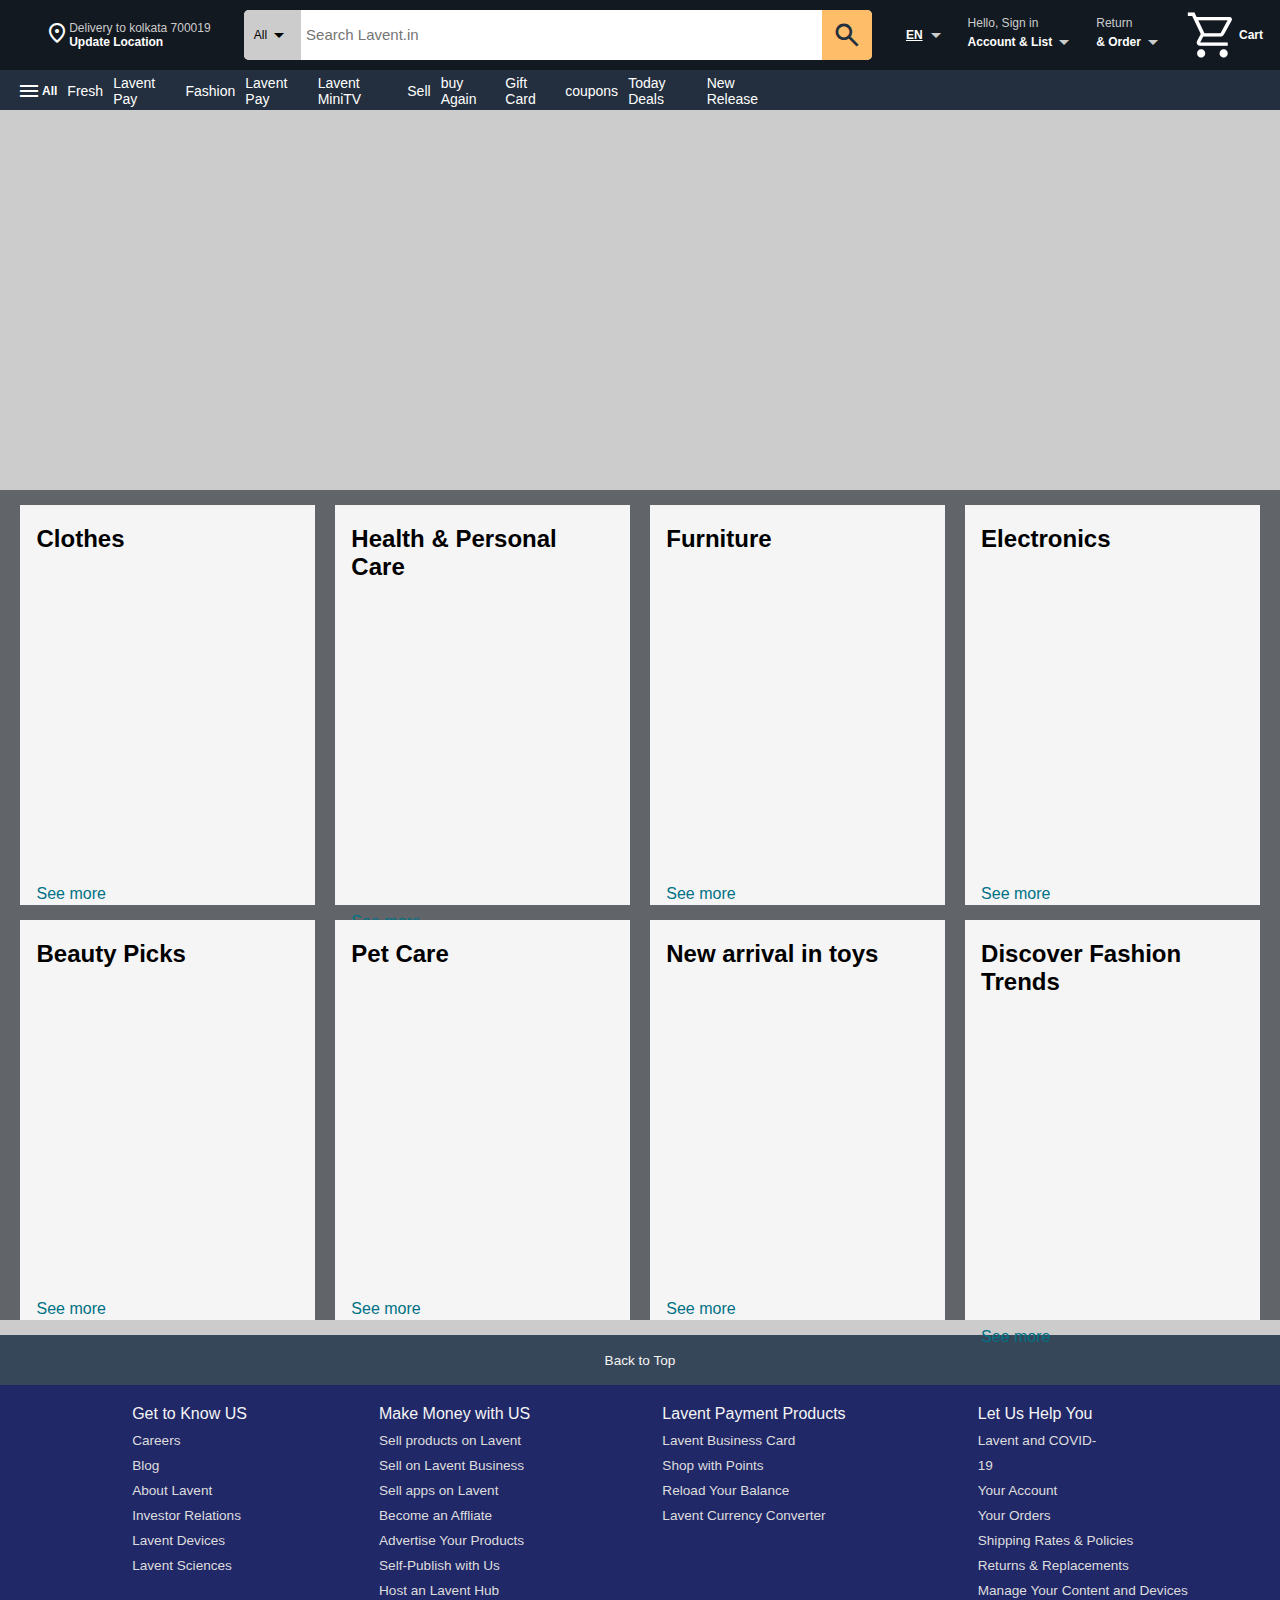
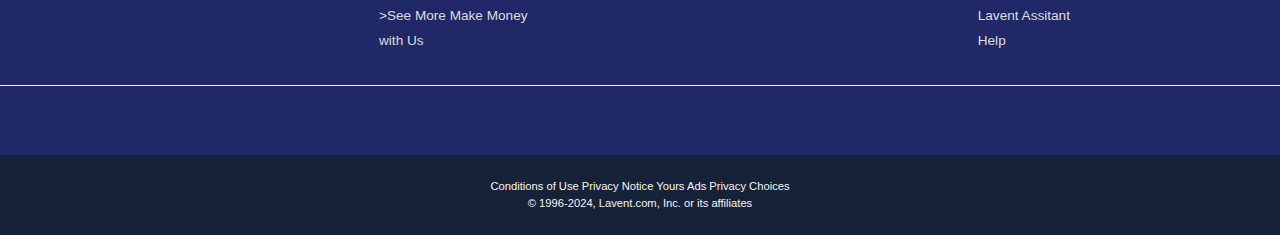
==== commit a132bb0a: "Files added" ====
--- a/index.html
+++ b/index.html
@@ -93,7 +93,7 @@
                             </span>
                         </div>
                         <div class="nav-search-fill">
-                            <input type="text" placeholder="Search Amazon.in">
+                            <input type="text" placeholder="Search Lavent.in">
                         </div>
                         <div class="nav-search-right search-box flex">
                             <span class="material-symbols-outlined icon searh-icon">
--- a/style.css
+++ b/style.css
@@ -312,7 +312,7 @@
     font-size: 12px;
 }
 .line2{
-    font-size: 14px;
+    font-size: 12px;
     color: var(--secondary-text-color);
     font-weight: 700;
 }
